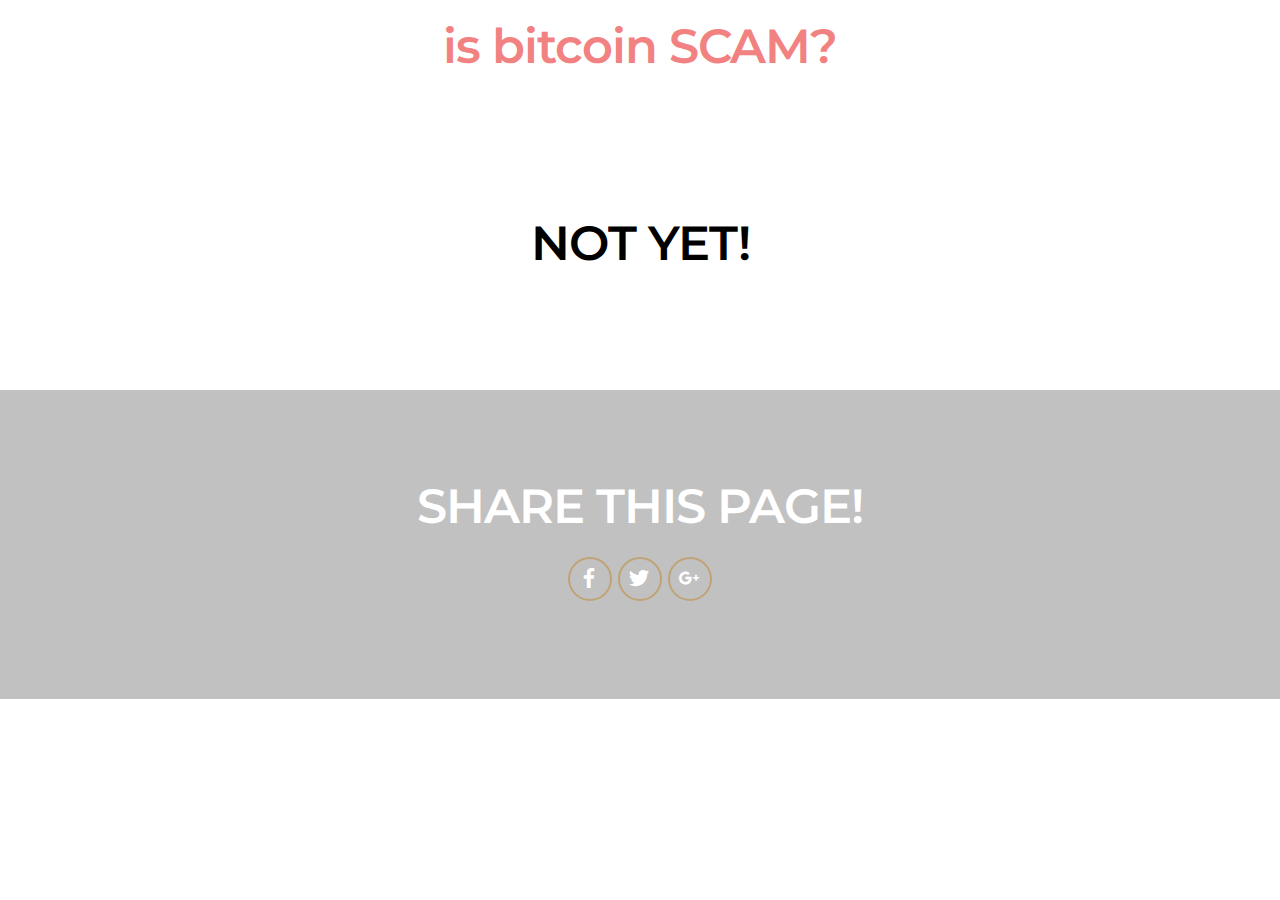
==== index.html @ 44004d4d "first commit" ====
<!DOCTYPE html>
<html>
<head>
  <!-- Site made with Mobirise Website Builder v4.4.0, https://mobirise.com -->
  <meta charset="UTF-8">
  <meta http-equiv="X-UA-Compatible" content="IE=edge">
  <meta name="generator" content="Mobirise v4.4.0, mobirise.com">
  <meta name="viewport" content="width=device-width, initial-scale=1">
  <link rel="shortcut icon" href="assets/images/logo.png" type="image/x-icon">
  <meta name="description" content="">
  <title>Home</title>
  <link rel="stylesheet" href="https://fonts.googleapis.com/css?family=Montserrat:400,700">
  <link rel="stylesheet" href="https://fonts.googleapis.com/css?family=Raleway:100,100i,200,200i,300,300i,400,400i,500,500i,600,600i,700,700i,800,800i,900,900i">
  <link rel="stylesheet" href="https://fonts.googleapis.com/css?family=Lora:400,700,400italic,700italic&subset=latin">
  <link rel="stylesheet" href="assets/bootstrap-material-design-font/css/material.css">
  <link rel="stylesheet" href="assets/tether/tether.min.css">
  <link rel="stylesheet" href="assets/bootstrap/css/bootstrap.min.css">
  <link rel="stylesheet" href="assets/animate.css/animate.min.css">
  <link rel="stylesheet" href="assets/socicon/css/styles.css">
  <link rel="stylesheet" href="assets/theme/css/style.css">
  <link rel="stylesheet" href="assets/mobirise/css/mbr-additional.css" type="text/css">
  
  
  
</head>
<body>
<section class="mbr-section mbr-section__container article" id="header3-4" data-rv-view="9" style="background-color: rgb(255, 255, 255); padding-top: 20px; padding-bottom: 20px;">
    <div class="container">
        <div class="row">
            <div class="col-xs-12">
                <h3 class="mbr-section-title display-2">is bitcoin SCAM?</h3>
                <small class="mbr-section-subtitle"></small>
            </div>
        </div>
    </div>
</section>

<section class="engine"><a href="https://mobirise.co/g">create a website</a></section><section class="mbr-section article" id="msg-box3-6" data-rv-view="13" style="background-color: rgb(255, 255, 255); padding-top: 120px; padding-bottom: 120px;">

    
    <div class="container">
        <div class="row">
            <div class="col-md-8 col-md-offset-2 text-xs-center">
                <h3 class="mbr-section-title display-2">NOT YET!</h3>
                
                
            </div>
        </div>
    </div>
    <div class='"container'>
      <script async src="//pagead2.googlesyndication.com/pagead/js/adsbygoogle.js"></script>
<!-- fad -->
<ins class="adsbygoogle"
     style="display:block"
     data-ad-client="ca-pub-2075482023543737"
     data-ad-slot="5732379155"
     data-ad-format="auto"></ins>
<script>
(adsbygoogle = window.adsbygoogle || []).push({});
</script>

    </div>
</section>

<section class="mbr-section mbr-section-md-padding" id="social-buttons3-7" data-rv-view="16" style="background-color: rgb(193, 193, 193); padding-top: 90px; padding-bottom: 90px;">
    
    <div class="container">
        <div class="row">
            <div class="col-md-8 col-md-offset-2 text-xs-center">
                <h3 class="mbr-section-title display-2">SHARE THIS PAGE!</h3>
                <div>

                  <div class="mbr-social-likes" data-counters="false">
                    <span class="btn btn-social facebook" title="Share link on Facebook">
                        <i class="socicon socicon-facebook"></i>
                    </span>
                    <span class="btn btn-social twitter" title="Share link on Twitter">
                        <i class="socicon socicon-twitter"></i>
                    </span>
                    <span class="btn btn-social plusone" title="Share link on Google+">
                        <i class="socicon socicon-googleplus"></i>
                    </span>
                    
                    
                  </div>

                </div>
            </div>
        </div>
    </div>
</section>


  <script src="assets/web/assets/jquery/jquery.min.js"></script>
  <script src="assets/tether/tether.min.js"></script>
  <script src="assets/bootstrap/js/bootstrap.min.js"></script>
  <script src="assets/smooth-scroll/smooth-scroll.js"></script>
  <script src="assets/social-likes/social-likes.js"></script>
  <script src="assets/viewport-checker/jquery.viewportchecker.js"></script>
  <script src="assets/theme/js/script.js"></script>
  
  
  <input name="animation" type="hidden">
  </body>
</html>
---- assets/bootstrap-material-design-font/css/material.css ----
@font-face {
  font-family: 'Material-Design-Icons';
  src: url('../fonts/Material-Design-Icons.eot?3ocs8m');
  src: url('../fonts/Material-Design-Icons.eot?#iefix3ocs8m') format('embedded-opentype'), url('../fonts/Material-Design-Icons.woff?3ocs8m') format('woff'), url('../fonts/Material-Design-Icons.ttf?3ocs8m') format('truetype'), url('../fonts/Material-Design-Icons.svg?3ocs8m#Material-Design-Icons') format('svg');
  font-weight: normal;
  font-style: normal;
}
[class^="mdi-"],
[class*="mdi-"] {
  speak: none;
  display: inline-block;
  font-style: normal;
  font-variant:normal;
  font-weight:normal;
  /*font-size:24px;*/
  line-height:1;
  font-family:'Material-Design-Icons' !important;
  text-rendering: auto;
  
  -webkit-font-smoothing: antialiased;
  -moz-osx-font-smoothing: grayscale;
  -webkit-transform: translate(0, 0);
      -ms-transform: translate(0, 0);
          transform: translate(0, 0);
}
[class^="mdi-"]:before,
[class*="mdi-"]:before {
  display: inline-block;
  speak: none;
  text-decoration: inherit;
}
[class^="mdi-"].pull-left,
[class*="mdi-"].pull-left {
  margin-right: .3em;
}
[class^="mdi-"].pull-right,
[class*="mdi-"].pull-right {
  margin-left: .3em;
}
[class^="mdi-"].mdi-lg:before,
[class*="mdi-"].mdi-lg:before,
[class^="mdi-"].mdi-lg:after,
[class*="mdi-"].mdi-lg:after {
  font-size: 1.33333333em;
  line-height: 0.75em;
  vertical-align: -15%;
}
[class^="mdi-"].mdi-2x:before,
[class*="mdi-"].mdi-2x:before,
[class^="mdi-"].mdi-2x:after,
[class*="mdi-"].mdi-2x:after {
  font-size: 2em;
}
[class^="mdi-"].mdi-3x:before,
[class*="mdi-"].mdi-3x:before,
[class^="mdi-"].mdi-3x:after,
[class*="mdi-"].mdi-3x:after {
  font-size: 3em;
}
[class^="mdi-"].mdi-4x:before,
[class*="mdi-"].mdi-4x:before,
[class^="mdi-"].mdi-4x:after,
[class*="mdi-"].mdi-4x:after {
  font-size: 4em;
}
[class^="mdi-"].mdi-5x:before,
[class*="mdi-"].mdi-5x:before,
[class^="mdi-"].mdi-5x:after,
[class*="mdi-"].mdi-5x:after {
  font-size: 5em;
}
[class^="mdi-device-signal-cellular-"]:after,
[class^="mdi-device-battery-"]:after,
[class^="mdi-device-battery-charging-"]:after,
[class^="mdi-device-signal-cellular-connected-no-internet-"]:after,
[class^="mdi-device-signal-wifi-"]:after,
[class^="mdi-device-signal-wifi-statusbar-not-connected"]:after,
.mdi-device-network-wifi:after {
  opacity: .3;
  position: absolute;
  left: 0;
  top: 0;
  z-index: 1;
  display: inline-block;
  speak: none;
  text-decoration: inherit;
}
[class^="mdi-device-signal-cellular-"]:after {
  content: "\e758";
}
[class^="mdi-device-battery-"]:after {
  content: "\e735";
}
[class^="mdi-device-battery-charging-"]:after {
  content: "\e733";
}
[class^="mdi-device-signal-cellular-connected-no-internet-"]:after {
  content: "\e75d";
}
[class^="mdi-device-signal-wifi-"]:after,
.mdi-device-network-wifi:after {
  content: "\e765";
}
[class^="mdi-device-signal-wifi-statusbasr-not-connected"]:after {
  content: "\e8f7";
}
.mdi-device-signal-cellular-off:after,
.mdi-device-signal-cellular-null:after,
.mdi-device-signal-cellular-no-sim:after,
.mdi-device-signal-wifi-off:after,
.mdi-device-signal-wifi-4-bar:after,
.mdi-device-signal-cellular-4-bar:after,
.mdi-device-battery-alert:after,
.mdi-device-signal-cellular-connected-no-internet-4-bar:after,
.mdi-device-battery-std:after,
.mdi-device-battery-full .mdi-device-battery-unknown:after {
  content: "";
}
.mdi-fw {
  width: 1.28571429em;
  text-align: center;
}
.mdi-ul {
  padding-left: 0;
  margin-left: 2.14285714em;
  list-style-type: none;
}
.mdi-ul > li {
  position: relative;
}
.mdi-li {
  position: absolute;
  left: -2.14285714em;
  width: 2.14285714em;
  top: 0.14285714em;
  text-align: center;
}
.mdi-li.mdi-lg {
  left: -1.85714286em;
}
.mdi-border {
  padding: .2em .25em .15em;
  border: solid 0.08em #eeeeee;
  border-radius: .1em;
}
.mdi-spin {
  -webkit-animation: mdi-spin 2s infinite linear;
  animation: mdi-spin 2s infinite linear;
  -webkit-transform-origin: 50% 50%;
  -ms-transform-origin: 50% 50%;
      transform-origin: 50% 50%;
}
.mdi-pulse {
  -webkit-animation: mdi-spin 1s steps(8) infinite;
  animation: mdi-spin 1s steps(8) infinite;
  -webkit-transform-origin: 50% 50%;
  -ms-transform-origin: 50% 50%;
      transform-origin: 50% 50%;
}
@-webkit-keyframes mdi-spin {
  0% {
    -webkit-transform: rotate(0deg);
    transform: rotate(0deg);
  }
  100% {
    -webkit-transform: rotate(359deg);
    transform: rotate(359deg);
  }
}
@keyframes mdi-spin {
  0% {
    -webkit-transform: rotate(0deg);
    transform: rotate(0deg);
  }
  100% {
    -webkit-transform: rotate(359deg);
    transform: rotate(359deg);
  }
}
.mdi-rotate-90 {
  filter: progid:DXImageTransform.Microsoft.BasicImage(rotation=1);
  -webkit-transform: rotate(90deg);
  -ms-transform: rotate(90deg);
  transform: rotate(90deg);
}
.mdi-rotate-180 {
  filter: progid:DXImageTransform.Microsoft.BasicImage(rotation=2);
  -webkit-transform: rotate(180deg);
  -ms-transform: rotate(180deg);
  transform: rotate(180deg);
}
.mdi-rotate-270 {
  filter: progid:DXImageTransform.Microsoft.BasicImage(rotation=3);
  -webkit-transform: rotate(270deg);
  -ms-transform: rotate(270deg);
  transform: rotate(270deg);
}
.mdi-flip-horizontal {
  filter: progid:DXImageTransform.Microsoft.BasicImage(rotation=0, mirror=1);
  -webkit-transform: scale(-1, 1);
  -ms-transform: scale(-1, 1);
  transform: scale(-1, 1);
}
.mdi-flip-vertical {
  filter: progid:DXImageTransform.Microsoft.BasicImage(rotation=2, mirror=1);
  -webkit-transform: scale(1, -1);
  -ms-transform: scale(1, -1);
  transform: scale(1, -1);
}
:root .mdi-rotate-90,
:root .mdi-rotate-180,
:root .mdi-rotate-270,
:root .mdi-flip-horizontal,
:root .mdi-flip-vertical {
  -webkit-filter: none;
          filter: none;
}
.mdi-stack {
  position: relative;
  display: inline-block;
  width: 2em;
  height: 2em;
  line-height: 2em;
  vertical-align: middle;
}
.mdi-stack-1x,
.mdi-stack-2x {
  position: absolute;
  left: 0;
  width: 100%;
  text-align: center;
}
.mdi-stack-1x {
  line-height: inherit;
}
.mdi-stack-2x {
  font-size: 2em;
}
.mdi-inverse {
  color: #ffffff;
}
/* Start Icons */
.mdi-action-3d-rotation:before {
  content: "\e600";
}
.mdi-action-accessibility:before {
  content: "\e601";
}
.mdi-action-account-balance-wallet:before {
  content: "\e602";
}
.mdi-action-account-balance:before {
  content: "\e603";
}
.mdi-action-account-box:before {
  content: "\e604";
}
.mdi-action-account-child:before {
  content: "\e605";
}
.mdi-action-account-circle:before {
  content: "\e606";
}
.mdi-action-add-shopping-cart:before {
  content: "\e607";
}
.mdi-action-alarm-add:before {
  content: "\e608";
}
.mdi-action-alarm-off:before {
  content: "\e609";
}
.mdi-action-alarm-on:before {
  content: "\e60a";
}
.mdi-action-alarm:before {
  content: "\e60b";
}
.mdi-action-android:before {
  content: "\e60c";
}
.mdi-action-announcement:before {
  content: "\e60d";
}
.mdi-action-aspect-ratio:before {
  content: "\e60e";
}
.mdi-action-assessment:before {
  content: "\e60f";
}
.mdi-action-assignment-ind:before {
  content: "\e610";
}
.mdi-action-assignment-late:before {
  content: "\e611";
}
.mdi-action-assignment-return:before {
  content: "\e612";
}
.mdi-action-assignment-returned:before {
  content: "\e613";
}
.mdi-action-assignment-turned-in:before {
  content: "\e614";
}
.mdi-action-assignment:before {
  content: "\e615";
}
.mdi-action-autorenew:before {
  content: "\e616";
}
.mdi-action-backup:before {
  content: "\e617";
}
.mdi-action-book:before {
  content: "\e618";
}
.mdi-action-bookmark-outline:before {
  content: "\e619";
}
.mdi-action-bookmark:before {
  content: "\e61a";
}
.mdi-action-bug-report:before {
  content: "\e61b";
}
.mdi-action-cached:before {
  content: "\e61c";
}
.mdi-action-check-circle:before {
  content: "\e61d";
}
.mdi-action-class:before {
  content: "\e61e";
}
.mdi-action-credit-card:before {
  content: "\e61f";
}
.mdi-action-dashboard:before {
  content: "\e620";
}
.mdi-action-delete:before {
  content: "\e621";
}
.mdi-action-description:before {
  content: "\e622";
}
.mdi-action-dns:before {
  content: "\e623";
}
.mdi-action-done-all:before {
  content: "\e624";
}
.mdi-action-done:before {
  content: "\e625";
}
.mdi-action-event:before {
  content: "\e626";
}
.mdi-action-exit-to-app:before {
  content: "\e627";
}
.mdi-action-explore:before {
  content: "\e628";
}
.mdi-action-extension:before {
  content: "\e629";
}
.mdi-action-face-unlock:before {
  content: "\e62a";
}
.mdi-action-favorite-outline:before {
  content: "\e62b";
}
.mdi-action-favorite:before {
  content: "\e62c";
}
.mdi-action-find-in-page:before {
  content: "\e62d";
}
.mdi-action-find-replace:before {
  content: "\e62e";
}
.mdi-action-flip-to-back:before {
  content: "\e62f";
}
.mdi-action-flip-to-front:before {
  content: "\e630";
}
.mdi-action-get-app:before {
  content: "\e631";
}
.mdi-action-grade:before {
  content: "\e632";
}
.mdi-action-group-work:before {
  content: "\e633";
}
.mdi-action-help:before {
  content: "\e634";
}
.mdi-action-highlight-remove:before {
  content: "\e635";
}
.mdi-action-history:before {
  content: "\e636";
}
.mdi-action-home:before {
  content: "\e637";
}
.mdi-action-https:before {
  content: "\e638";
}
.mdi-action-info-outline:before {
  content: "\e639";
}
.mdi-action-info:before {
  content: "\e63a";
}
.mdi-action-input:before {
  content: "\e63b";
}
.mdi-action-invert-colors:before {
  content: "\e63c";
}
.mdi-action-label-outline:before {
  content: "\e63d";
}
.mdi-action-label:before {
  content: "\e63e";
}
.mdi-action-language:before {
  content: "\e63f";
}
.mdi-action-launch:before {
  content: "\e640";
}
.mdi-action-list:before {
  content: "\e641";
}
.mdi-action-lock-open:before {
  content: "\e642";
}
.mdi-action-lock-outline:before {
  content: "\e643";
}
.mdi-action-lock:before {
  content: "\e644";
}
.mdi-action-loyalty:before {
  content: "\e645";
}
.mdi-action-markunread-mailbox:before {
  content: "\e646";
}
.mdi-action-note-add:before {
  content: "\e647";
}
.mdi-action-open-in-browser:before {
  content: "\e648";
}
.mdi-action-open-in-new:before {
  content: "\e649";
}
.mdi-action-open-with:before {
  content: "\e64a";
}
.mdi-action-pageview:before {
  content: "\e64b";
}
.mdi-action-payment:before {
  content: "\e64c";
}
.mdi-action-perm-camera-mic:before {
  content: "\e64d";
}
.mdi-action-perm-contact-cal:before {
  content: "\e64e";
}
.mdi-action-perm-data-setting:before {
  content: "\e64f";
}
.mdi-action-perm-device-info:before {
  content: "\e650";
}
.mdi-action-perm-identity:before {
  content: "\e651";
}
.mdi-action-perm-media:before {
  content: "\e652";
}
.mdi-action-perm-phone-msg:before {
  content: "\e653";
}
.mdi-action-perm-scan-wifi:before {
  content: "\e654";
}
.mdi-action-picture-in-picture:before {
  content: "\e655";
}
.mdi-action-polymer:before {
  content: "\e656";
}
.mdi-action-print:before {
  content: "\e657";
}
.mdi-action-query-builder:before {
  content: "\e658";
}
.mdi-action-question-answer:before {
  content: "\e659";
}
.mdi-action-receipt:before {
  content: "\e65a";
}
.mdi-action-redeem:before {
  content: "\e65b";
}
.mdi-action-reorder:before {
  content: "\e65c";
}
.mdi-action-report-problem:before {
  content: "\e65d";
}
.mdi-action-restore:before {
  content: "\e65e";
}
.mdi-action-room:before {
  content: "\e65f";
}
.mdi-action-schedule:before {
  content: "\e660";
}
.mdi-action-search:before {
  content: "\e661";
}
.mdi-action-settings-applications:before {
  content: "\e662";
}
.mdi-action-settings-backup-restore:before {
  content: "\e663";
}
.mdi-action-settings-bluetooth:before {
  content: "\e664";
}
.mdi-action-settings-cell:before {
  content: "\e665";
}
.mdi-action-settings-display:before {
  content: "\e666";
}
.mdi-action-settings-ethernet:before {
  content: "\e667";
}
.mdi-action-settings-input-antenna:before {
  content: "\e668";
}
.mdi-action-settings-input-component:before {
  content: "\e669";
}
.mdi-action-settings-input-composite:before {
  content: "\e66a";
}
.mdi-action-settings-input-hdmi:before {
  content: "\e66b";
}
.mdi-action-settings-input-svideo:before {
  content: "\e66c";
}
.mdi-action-settings-overscan:before {
  content: "\e66d";
}
.mdi-action-settings-phone:before {
  content: "\e66e";
}
.mdi-action-settings-power:before {
  content: "\e66f";
}
.mdi-action-settings-remote:before {
  content: "\e670";
}
.mdi-action-settings-voice:before {
  content: "\e671";
}
.mdi-action-settings:before {
  content: "\e672";
}
.mdi-action-shop-two:before {
  content: "\e673";
}
.mdi-action-shop:before {
  content: "\e674";
}
.mdi-action-shopping-basket:before {
  content: "\e675";
}
.mdi-action-shopping-cart:before {
  content: "\e676";
}
.mdi-action-speaker-notes:before {
  content: "\e677";
}
.mdi-action-spellcheck:before {
  content: "\e678";
}
.mdi-action-star-rate:before {
  content: "\e679";
}
.mdi-action-stars:before {
  content: "\e67a";
}
.mdi-action-store:before {
  content: "\e67b";
}
.mdi-action-subject:before {
  content: "\e67c";
}
.mdi-action-supervisor-account:before {
  content: "\e67d";
}
.mdi-action-swap-horiz:before {
  content: "\e67e";
}
.mdi-action-swap-vert-circle:before {
  content: "\e67f";
}
.mdi-action-swap-vert:before {
  content: "\e680";
}
.mdi-action-system-update-tv:before {
  content: "\e681";
}
.mdi-action-tab-unselected:before {
  content: "\e682";
}
.mdi-action-tab:before {
  content: "\e683";
}
.mdi-action-theaters:before {
  content: "\e684";
}
.mdi-action-thumb-down:before {
  content: "\e685";
}
.mdi-action-thumb-up:before {
  content: "\e686";
}
.mdi-action-thumbs-up-down:before {
  content: "\e687";
}
.mdi-action-toc:before {
  content: "\e688";
}
.mdi-action-today:before {
  content: "\e689";
}
.mdi-action-track-changes:before {
  content: "\e68a";
}
.mdi-action-translate:before {
  content: "\e68b";
}
.mdi-action-trending-down:before {
  content: "\e68c";
}
.mdi-action-trending-neutral:before {
  content: "\e68d";
}
.mdi-action-trending-up:before {
  content: "\e68e";
}
.mdi-action-turned-in-not:before {
  content: "\e68f";
}
.mdi-action-turned-in:before {
  content: "\e690";
}
.mdi-action-verified-user:before {
  content: "\e691";
}
.mdi-action-view-agenda:before {
  content: "\e692";
}
.mdi-action-view-array:before {
  content: "\e693";
}
.mdi-action-view-carousel:before {
  content: "\e694";
}
.mdi-action-view-column:before {
  content: "\e695";
}
.mdi-action-view-day:before {
  content: "\e696";
}
.mdi-action-view-headline:before {
  content: "\e697";
}
.mdi-action-view-list:before {
  content: "\e698";
}
.mdi-action-view-module:before {
  content: "\e699";
}
.mdi-action-view-quilt:before {
  content: "\e69a";
}
.mdi-action-view-stream:before {
  content: "\e69b";
}
.mdi-action-view-week:before {
  content: "\e69c";
}
.mdi-action-visibility-off:before {
  content: "\e69d";
}
.mdi-action-visibility:before {
  content: "\e69e";
}
.mdi-action-wallet-giftcard:before {
  content: "\e69f";
}
.mdi-action-wallet-membership:before {
  content: "\e6a0";
}
.mdi-action-wallet-travel:before {
  content: "\e6a1";
}
.mdi-action-work:before {
  content: "\e6a2";
}
.mdi-alert-error:before {
  content: "\e6a3";
}
.mdi-alert-warning:before {
  content: "\e6a4";
}
.mdi-av-album:before {
  content: "\e6a5";
}
.mdi-av-closed-caption:before {
  content: "\e6a6";
}
.mdi-av-equalizer:before {
  content: "\e6a7";
}
.mdi-av-explicit:before {
  content: "\e6a8";
}
.mdi-av-fast-forward:before {
  content: "\e6a9";
}
.mdi-av-fast-rewind:before {
  content: "\e6aa";
}
.mdi-av-games:before {
  content: "\e6ab";
}
.mdi-av-hearing:before {
  content: "\e6ac";
}
.mdi-av-high-quality:before {
  content: "\e6ad";
}
.mdi-av-loop:before {
  content: "\e6ae";
}
.mdi-av-mic-none:before {
  content: "\e6af";
}
.mdi-av-mic-off:before {
  content: "\e6b0";
}
.mdi-av-mic:before {
  content: "\e6b1";
}
.mdi-av-movie:before {
  content: "\e6b2";
}
.mdi-av-my-library-add:before {
  content: "\e6b3";
}
.mdi-av-my-library-books:before {
  content: "\e6b4";
}
.mdi-av-my-library-music:before {
  content: "\e6b5";
}
.mdi-av-new-releases:before {
  content: "\e6b6";
}
.mdi-av-not-interested:before {
  content: "\e6b7";
}
.mdi-av-pause-circle-fill:before {
  content: "\e6b8";
}
.mdi-av-pause-circle-outline:before {
  content: "\e6b9";
}
.mdi-av-pause:before {
  content: "\e6ba";
}
.mdi-av-play-arrow:before {
  content: "\e6bb";
}
.mdi-av-play-circle-fill:before {
  content: "\e6bc";
}
.mdi-av-play-circle-outline:before {
  content: "\e6bd";
}
.mdi-av-play-shopping-bag:before {
  content: "\e6be";
}
.mdi-av-playlist-add:before {
  content: "\e6bf";
}
.mdi-av-queue-music:before {
  content: "\e6c0";
}
.mdi-av-queue:before {
  content: "\e6c1";
}
.mdi-av-radio:before {
  content: "\e6c2";
}
.mdi-av-recent-actors:before {
  content: "\e6c3";
}
.mdi-av-repeat-one:before {
  content: "\e6c4";
}
.mdi-av-repeat:before {
  content: "\e6c5";
}
.mdi-av-replay:before {
  content: "\e6c6";
}
.mdi-av-shuffle:before {
  content: "\e6c7";
}
.mdi-av-skip-next:before {
  content: "\e6c8";
}
.mdi-av-skip-previous:before {
  content: "\e6c9";
}
.mdi-av-snooze:before {
  content: "\e6ca";
}
.mdi-av-stop:before {
  content: "\e6cb";
}
.mdi-av-subtitles:before {
  content: "\e6cc";
}
.mdi-av-surround-sound:before {
  content: "\e6cd";
}
.mdi-av-timer:before {
  content: "\e6ce";
}
.mdi-av-video-collection:before {
  content: "\e6cf";
}
.mdi-av-videocam-off:before {
  content: "\e6d0";
}
.mdi-av-videocam:before {
  content: "\e6d1";
}
.mdi-av-volume-down:before {
  content: "\e6d2";
}
.mdi-av-volume-mute:before {
  content: "\e6d3";
}
.mdi-av-volume-off:before {
  content: "\e6d4";
}
.mdi-av-volume-up:before {
  content: "\e6d5";
}
.mdi-av-web:before {
  content: "\e6d6";
}
.mdi-communication-business:before {
  content: "\e6d7";
}
.mdi-communication-call-end:before {
  content: "\e6d8";
}
.mdi-communication-call-made:before {
  content: "\e6d9";
}
.mdi-communication-call-merge:before {
  content: "\e6da";
}
.mdi-communication-call-missed:before {
  content: "\e6db";
}
.mdi-communication-call-received:before {
  content: "\e6dc";
}
.mdi-communication-call-split:before {
  content: "\e6dd";
}
.mdi-communication-call:before {
  content: "\e6de";
}
.mdi-communication-chat:before {
  content: "\e6df";
}
.mdi-communication-clear-all:before {
  content: "\e6e0";
}
.mdi-communication-comment:before {
  content: "\e6e1";
}
.mdi-communication-contacts:before {
  content: "\e6e2";
}
.mdi-communication-dialer-sip:before {
  content: "\e6e3";
}
.mdi-communication-dialpad:before {
  content: "\e6e4";
}
.mdi-communication-dnd-on:before {
  content: "\e6e5";
}
.mdi-communication-email:before {
  content: "\e6e6";
}
.mdi-communication-forum:before {
  content: "\e6e7";
}
.mdi-communication-import-export:before {
  content: "\e6e8";
}
.mdi-communication-invert-colors-off:before {
  content: "\e6e9";
}
.mdi-communication-invert-colors-on:before {
  content: "\e6ea";
}
.mdi-communication-live-help:before {
  content: "\e6eb";
}
.mdi-communication-location-off:before {
  content: "\e6ec";
}
.mdi-communication-location-on:before {
  content: "\e6ed";
}
.mdi-communication-message:before {
  content: "\e6ee";
}
.mdi-communication-messenger:before {
  content: "\e6ef";
}
.mdi-communication-no-sim:before {
  content: "\e6f0";
}
.mdi-communication-phone:before {
  content: "\e6f1";
}
.mdi-communication-portable-wifi-off:before {
  content: "\e6f2";
}
.mdi-communication-quick-contacts-dialer:before {
  content: "\e6f3";
}
.mdi-communication-quick-contacts-mail:before {
  content: "\e6f4";
}
.mdi-communication-ring-volume:before {
  content: "\e6f5";
}
.mdi-communication-stay-current-landscape:before {
  content: "\e6f6";
}
.mdi-communication-stay-current-portrait:before {
  content: "\e6f7";
}
.mdi-communication-stay-primary-landscape:before {
  content: "\e6f8";
}
.mdi-communication-stay-primary-portrait:before {
  content: "\e6f9";
}
.mdi-communication-swap-calls:before {
  content: "\e6fa";
}
.mdi-communication-textsms:before {
  content: "\e6fb";
}
.mdi-communication-voicemail:before {
  content: "\e6fc";
}
.mdi-communication-vpn-key:before {
  content: "\e6fd";
}
.mdi-content-add-box:before {
  content: "\e6fe";
}
.mdi-content-add-circle-outline:before {
  content: "\e6ff";
}
.mdi-content-add-circle:before {
  content: "\e700";
}
.mdi-content-add:before {
  content: "\e701";
}
.mdi-content-archive:before {
  content: "\e702";
}
.mdi-content-backspace:before {
  content: "\e703";
}
.mdi-content-block:before {
  content: "\e704";
}
.mdi-content-clear:before {
  content: "\e705";
}
.mdi-content-content-copy:before {
  content: "\e706";
}
.mdi-content-content-cut:before {
  content: "\e707";
}
.mdi-content-content-paste:before {
  content: "\e708";
}
.mdi-content-create:before {
  content: "\e709";
}
.mdi-content-drafts:before {
  content: "\e70a";
}
.mdi-content-filter-list:before {
  content: "\e70b";
}
.mdi-content-flag:before {
  content: "\e70c";
}
.mdi-content-forward:before {
  content: "\e70d";
}
.mdi-content-gesture:before {
  content: "\e70e";
}
.mdi-content-inbox:before {
  content: "\e70f";
}
.mdi-content-link:before {
  content: "\e710";
}
.mdi-content-mail:before {
  content: "\e711";
}
.mdi-content-markunread:before {
  content: "\e712";
}
.mdi-content-redo:before {
  content: "\e713";
}
.mdi-content-remove-circle-outline:before {
  content: "\e714";
}
.mdi-content-remove-circle:before {
  content: "\e715";
}
.mdi-content-remove:before {
  content: "\e716";
}
.mdi-content-reply-all:before {
  content: "\e717";
}
.mdi-content-reply:before {
  content: "\e718";
}
.mdi-content-report:before {
  content: "\e719";
}
.mdi-content-save:before {
  content: "\e71a";
}
.mdi-content-select-all:before {
  content: "\e71b";
}
.mdi-content-send:before {
  content: "\e71c";
}
.mdi-content-sort:before {
  content: "\e71d";
}
.mdi-content-text-format:before {
  content: "\e71e";
}
.mdi-content-undo:before {
  content: "\e71f";
}
.mdi-editor-attach-file:before {
  content: "\e776";
}
.mdi-editor-attach-money:before {
  content: "\e777";
}
.mdi-editor-border-all:before {
  content: "\e778";
}
.mdi-editor-border-bottom:before {
  content: "\e779";
}
.mdi-editor-border-clear:before {
  content: "\e77a";
}
.mdi-editor-border-color:before {
  content: "\e77b";
}
.mdi-editor-border-horizontal:before {
  content: "\e77c";
}
.mdi-editor-border-inner:before {
  content: "\e77d";
}
.mdi-editor-border-left:before {
  content: "\e77e";
}
.mdi-editor-border-outer:before {
  content: "\e77f";
}
.mdi-editor-border-right:before {
  content: "\e780";
}
.mdi-editor-border-style:before {
  content: "\e781";
}
.mdi-editor-border-top:before {
  content: "\e782";
}
.mdi-editor-border-vertical:before {
  content: "\e783";
}
.mdi-editor-format-align-center:before {
  content: "\e784";
}
.mdi-editor-format-align-justify:before {
  content: "\e785";
}
.mdi-editor-format-align-left:before {
  content: "\e786";
}
.mdi-editor-format-align-right:before {
  content: "\e787";
}
.mdi-editor-format-bold:before {
  content: "\e788";
}
.mdi-editor-format-clear:before {
  content: "\e789";
}
.mdi-editor-format-color-fill:before {
  content: "\e78a";
}
.mdi-editor-format-color-reset:before {
  content: "\e78b";
}
.mdi-editor-format-color-text:before {
  content: "\e78c";
}
.mdi-editor-format-indent-decrease:before {
  content: "\e78d";
}
.mdi-editor-format-indent-increase:before {
  content: "\e78e";
}
.mdi-editor-format-italic:before {
  content: "\e78f";
}
.mdi-editor-format-line-spacing:before {
  content: "\e790";
}
.mdi-editor-format-list-bulleted:before {
  content: "\e791";
}
.mdi-editor-format-list-numbered:before {
  content: "\e792";
}
.mdi-editor-format-paint:before {
  content: "\e793";
}
.mdi-editor-format-quote:before {
  content: "\e794";
}
.mdi-editor-format-size:before {
  content: "\e795";
}
.mdi-editor-format-strikethrough:before {
  content: "\e796";
}
.mdi-editor-format-textdirection-l-to-r:before {
  content: "\e797";
}
.mdi-editor-format-textdirection-r-to-l:before {
  content: "\e798";
}
.mdi-editor-format-underline:before {
  content: "\e799";
}
.mdi-editor-functions:before {
  content: "\e79a";
}
.mdi-editor-insert-chart:before {
  content: "\e79b";
}
.mdi-editor-insert-comment:before {
  content: "\e79c";
}
.mdi-editor-insert-drive-file:before {
  content: "\e79d";
}
.mdi-editor-insert-emoticon:before {
  content: "\e79e";
}
.mdi-editor-insert-invitation:before {
  content: "\e79f";
}
.mdi-editor-insert-link:before {
  content: "\e7a0";
}
.mdi-editor-insert-photo:before {
  content: "\e7a1";
}
.mdi-editor-merge-type:before {
  content: "\e7a2";
}
.mdi-editor-mode-comment:before {
  content: "\e7a3";
}
.mdi-editor-mode-edit:before {
  content: "\e7a4";
}
.mdi-editor-publish:before {
  content: "\e7a5";
}
.mdi-editor-vertical-align-bottom:before {
  content: "\e7a6";
}
.mdi-editor-vertical-align-center:before {
  content: "\e7a7";
}
.mdi-editor-vertical-align-top:before {
  content: "\e7a8";
}
.mdi-editor-wrap-text:before {
  content: "\e7a9";
}
.mdi-file-attachment:before {
  content: "\e7aa";
}
.mdi-file-cloud-circle:before {
  content: "\e7ab";
}
.mdi-file-cloud-done:before {
  content: "\e7ac";
}
.mdi-file-cloud-download:before {
  content: "\e7ad";
}
.mdi-file-cloud-off:before {
  content: "\e7ae";
}
.mdi-file-cloud-queue:before {
  content: "\e7af";
}
.mdi-file-cloud-upload:before {
  content: "\e7b0";
}
.mdi-file-cloud:before {
  content: "\e7b1";
}
.mdi-file-file-download:before {
  content: "\e7b2";
}
.mdi-file-file-upload:before {
  content: "\e7b3";
}
.mdi-file-folder-open:before {
  content: "\e7b4";
}
.mdi-file-folder-shared:before {
  content: "\e7b5";
}
.mdi-file-folder:before {
  content: "\e7b6";
}
.mdi-device-access-alarm:before {
  content: "\e720";
}
.mdi-device-access-alarms:before {
  content: "\e721";
}
.mdi-device-access-time:before {
  content: "\e722";
}
.mdi-device-add-alarm:before {
  content: "\e723";
}
.mdi-device-airplanemode-off:before {
  content: "\e724";
}
.mdi-device-airplanemode-on:before {
  content: "\e725";
}
.mdi-device-battery-20:before {
  content: "\e726";
}
.mdi-device-battery-30:before {
  content: "\e727";
}
.mdi-device-battery-50:before {
  content: "\e728";
}
.mdi-device-battery-60:before {
  content: "\e729";
}
.mdi-device-battery-80:before {
  content: "\e72a";
}
.mdi-device-battery-90:before {
  content: "\e72b";
}
.mdi-device-battery-alert:before {
  content: "\e72c";
}
.mdi-device-battery-charging-20:before {
  content: "\e72d";
}
.mdi-device-battery-charging-30:before {
  content: "\e72e";
}
.mdi-device-battery-charging-50:before {
  content: "\e72f";
}
.mdi-device-battery-charging-60:before {
  content: "\e730";
}
.mdi-device-battery-charging-80:before {
  content: "\e731";
}
.mdi-device-battery-charging-90:before {
  content: "\e732";
}
.mdi-device-battery-charging-full:before {
  content: "\e733";
}
.mdi-device-battery-full:before {
  content: "\e734";
}
.mdi-device-battery-std:before {
  content: "\e735";
}
.mdi-device-battery-unknown:before {
  content: "\e736";
}
.mdi-device-bluetooth-connected:before {
  content: "\e737";
}
.mdi-device-bluetooth-disabled:before {
  content: "\e738";
}
.mdi-device-bluetooth-searching:before {
  content: "\e739";
}
.mdi-device-bluetooth:before {
  content: "\e73a";
}
.mdi-device-brightness-auto:before {
  content: "\e73b";
}
.mdi-device-brightness-high:before {
  content: "\e73c";
}
.mdi-device-brightness-low:before {
  content: "\e73d";
}
.mdi-device-brightness-medium:before {
  content: "\e73e";
}
.mdi-device-data-usage:before {
  content: "\e73f";
}
.mdi-device-developer-mode:before {
  content: "\e740";
}
.mdi-device-devices:before {
  content: "\e741";
}
.mdi-device-dvr:before {
  content: "\e742";
}
.mdi-device-gps-fixed:before {
  content: "\e743";
}
.mdi-device-gps-not-fixed:before {
  content: "\e744";
}
.mdi-device-gps-off:before {
  content: "\e745";
}
.mdi-device-location-disabled:before {
  content: "\e746";
}
.mdi-device-location-searching:before {
  content: "\e747";
}
.mdi-device-multitrack-audio:before {
  content: "\e748";
}
.mdi-device-network-cell:before {
  content: "\e749";
}
.mdi-device-network-wifi:before {
  content: "\e74a";
}
.mdi-device-nfc:before {
  content: "\e74b";
}
.mdi-device-now-wallpaper:before {
  content: "\e74c";
}
.mdi-device-now-widgets:before {
  content: "\e74d";
}
.mdi-device-screen-lock-landscape:before {
  content: "\e74e";
}
.mdi-device-screen-lock-portrait:before {
  content: "\e74f";
}
.mdi-device-screen-lock-rotation:before {
  content: "\e750";
}
.mdi-device-screen-rotation:before {
  content: "\e751";
}
.mdi-device-sd-storage:before {
  content: "\e752";
}
.mdi-device-settings-system-daydream:before {
  content: "\e753";
}
.mdi-device-signal-cellular-0-bar:before {
  content: "\e754";
}
.mdi-device-signal-cellular-1-bar:before {
  content: "\e755";
}
.mdi-device-signal-cellular-2-bar:before {
  content: "\e756";
}
.mdi-device-signal-cellular-3-bar:before {
  content: "\e757";
}
.mdi-device-signal-cellular-4-bar:before {
  content: "\e758";
}
.mdi-signal-wifi-statusbar-connected-no-internet-after:before {
  content: "\e8f6";
}
.mdi-device-signal-cellular-connected-no-internet-0-bar:before {
  content: "\e759";
}
.mdi-device-signal-cellular-connected-no-internet-1-bar:before {
  content: "\e75a";
}
.mdi-device-signal-cellular-connected-no-internet-2-bar:before {
  content: "\e75b";
}
.mdi-device-signal-cellular-connected-no-internet-3-bar:before {
  content: "\e75c";
}
.mdi-device-signal-cellular-connected-no-internet-4-bar:before {
  content: "\e75d";
}
.mdi-device-signal-cellular-no-sim:before {
  content: "\e75e";
}
.mdi-device-signal-cellular-null:before {
  content: "\e75f";
}
.mdi-device-signal-cellular-off:before {
  content: "\e760";
}
.mdi-device-signal-wifi-0-bar:before {
  content: "\e761";
}
.mdi-device-signal-wifi-1-bar:before {
  content: "\e762";
}
.mdi-device-signal-wifi-2-bar:before {
  content: "\e763";
}
.mdi-device-signal-wifi-3-bar:before {
  content: "\e764";
}
.mdi-device-signal-wifi-4-bar:before {
  content: "\e765";
}
.mdi-device-signal-wifi-off:before {
  content: "\e766";
}
.mdi-device-signal-wifi-statusbar-1-bar:before {
  content: "\e767";
}
.mdi-device-signal-wifi-statusbar-2-bar:before {
  content: "\e768";
}
.mdi-device-signal-wifi-statusbar-3-bar:before {
  content: "\e769";
}
.mdi-device-signal-wifi-statusbar-4-bar:before {
  content: "\e76a";
}
.mdi-device-signal-wifi-statusbar-connected-no-internet-:before {
  content: "\e76b";
}
.mdi-device-signal-wifi-statusbar-connected-no-internet:before {
  content: "\e76f";
}
.mdi-device-signal-wifi-statusbar-connected-no-internet-2:before {
  content: "\e76c";
}
.mdi-device-signal-wifi-statusbar-connected-no-internet-3:before {
  content: "\e76d";
}
.mdi-device-signal-wifi-statusbar-connected-no-internet-4:before {
  content: "\e76e";
}
.mdi-signal-wifi-statusbar-not-connected-after:before {
  content: "\e8f7";
}
.mdi-device-signal-wifi-statusbar-not-connected:before {
  content: "\e770";
}
.mdi-device-signal-wifi-statusbar-null:before {
  content: "\e771";
}
.mdi-device-storage:before {
  content: "\e772";
}
.mdi-device-usb:before {
  content: "\e773";
}
.mdi-device-wifi-lock:before {
  content: "\e774";
}
.mdi-device-wifi-tethering:before {
  content: "\e775";
}
.mdi-hardware-cast-connected:before {
  content: "\e7b7";
}
.mdi-hardware-cast:before {
  content: "\e7b8";
}
.mdi-hardware-computer:before {
  content: "\e7b9";
}
.mdi-hardware-desktop-mac:before {
  content: "\e7ba";
}
.mdi-hardware-desktop-windows:before {
  content: "\e7bb";
}
.mdi-hardware-dock:before {
  content: "\e7bc";
}
.mdi-hardware-gamepad:before {
  content: "\e7bd";
}
.mdi-hardware-headset-mic:before {
  content: "\e7be";
}
.mdi-hardware-headset:before {
  content: "\e7bf";
}
.mdi-hardware-keyboard-alt:before {
  content: "\e7c0";
}
.mdi-hardware-keyboard-arrow-down:before {
  content: "\e7c1";
}
.mdi-hardware-keyboard-arrow-left:before {
  content: "\e7c2";
}
.mdi-hardware-keyboard-arrow-right:before {
  content: "\e7c3";
}
.mdi-hardware-keyboard-arrow-up:before {
  content: "\e7c4";
}
.mdi-hardware-keyboard-backspace:before {
  content: "\e7c5";
}
.mdi-hardware-keyboard-capslock:before {
  content: "\e7c6";
}
.mdi-hardware-keyboard-control:before {
  content: "\e7c7";
}
.mdi-hardware-keyboard-hide:before {
  content: "\e7c8";
}
.mdi-hardware-keyboard-return:before {
  content: "\e7c9";
}
.mdi-hardware-keyboard-tab:before {
  content: "\e7ca";
}
.mdi-hardware-keyboard-voice:before {
  content: "\e7cb";
}
.mdi-hardware-keyboard:before {
  content: "\e7cc";
}
.mdi-hardware-laptop-chromebook:before {
  content: "\e7cd";
}
.mdi-hardware-laptop-mac:before {
  content: "\e7ce";
}
.mdi-hardware-laptop-windows:before {
  content: "\e7cf";
}
.mdi-hardware-laptop:before {
  content: "\e7d0";
}
.mdi-hardware-memory:before {
  content: "\e7d1";
}
.mdi-hardware-mouse:before {
  content: "\e7d2";
}
.mdi-hardware-phone-android:before {
  content: "\e7d3";
}
.mdi-hardware-phone-iphone:before {
  content: "\e7d4";
}
.mdi-hardware-phonelink-off:before {
  content: "\e7d5";
}
.mdi-hardware-phonelink:before {
  content: "\e7d6";
}
.mdi-hardware-security:before {
  content: "\e7d7";
}
.mdi-hardware-sim-card:before {
  content: "\e7d8";
}
.mdi-hardware-smartphone:before {
  content: "\e7d9";
}
.mdi-hardware-speaker:before {
  content: "\e7da";
}
.mdi-hardware-tablet-android:before {
  content: "\e7db";
}
.mdi-hardware-tablet-mac:before {
  content: "\e7dc";
}
.mdi-hardware-tablet:before {
  content: "\e7dd";
}
.mdi-hardware-tv:before {
  content: "\e7de";
}
.mdi-hardware-watch:before {
  content: "\e7df";
}
.mdi-image-add-to-photos:before {
  content: "\e7e0";
}
.mdi-image-adjust:before {
  content: "\e7e1";
}
.mdi-image-assistant-photo:before {
  content: "\e7e2";
}
.mdi-image-audiotrack:before {
  content: "\e7e3";
}
.mdi-image-blur-circular:before {
  content: "\e7e4";
}
.mdi-image-blur-linear:before {
  content: "\e7e5";
}
.mdi-image-blur-off:before {
  content: "\e7e6";
}
.mdi-image-blur-on:before {
  content: "\e7e7";
}
.mdi-image-brightness-1:before {
  content: "\e7e8";
}
.mdi-image-brightness-2:before {
  content: "\e7e9";
}
.mdi-image-brightness-3:before {
  content: "\e7ea";
}
.mdi-image-brightness-4:before {
  content: "\e7eb";
}
.mdi-image-brightness-5:before {
  content: "\e7ec";
}
.mdi-image-brightness-6:before {
  content: "\e7ed";
}
.mdi-image-brightness-7:before {
  content: "\e7ee";
}
.mdi-image-brush:before {
  content: "\e7ef";
}
.mdi-image-camera-alt:before {
  content: "\e7f0";
}
.mdi-image-camera-front:before {
  content: "\e7f1";
}
.mdi-image-camera-rear:before {
  content: "\e7f2";
}
.mdi-image-camera-roll:before {
  content: "\e7f3";
}
.mdi-image-camera:before {
  content: "\e7f4";
}
.mdi-image-center-focus-strong:before {
  content: "\e7f5";
}
.mdi-image-center-focus-weak:before {
  content: "\e7f6";
}
.mdi-image-collections:before {
  content: "\e7f7";
}
.mdi-image-color-lens:before {
  content: "\e7f8";
}
.mdi-image-colorize:before {
  content: "\e7f9";
}
.mdi-image-compare:before {
  content: "\e7fa";
}
.mdi-image-control-point-duplicate:before {
  content: "\e7fb";
}
.mdi-image-control-point:before {
  content: "\e7fc";
}
.mdi-image-crop-3-2:before {
  content: "\e7fd";
}
.mdi-image-crop-5-4:before {
  content: "\e7fe";
}
.mdi-image-crop-7-5:before {
  content: "\e7ff";
}
.mdi-image-crop-16-9:before {
  content: "\e800";
}
.mdi-image-crop-din:before {
  content: "\e801";
}
.mdi-image-crop-free:before {
  content: "\e802";
}
.mdi-image-crop-landscape:before {
  content: "\e803";
}
.mdi-image-crop-original:before {
  content: "\e804";
}
.mdi-image-crop-portrait:before {
  content: "\e805";
}
.mdi-image-crop-square:before {
  content: "\e806";
}
.mdi-image-crop:before {
  content: "\e807";
}
.mdi-image-dehaze:before {
  content: "\e808";
}
.mdi-image-details:before {
  content: "\e809";
}
.mdi-image-edit:before {
  content: "\e80a";
}
.mdi-image-exposure-minus-1:before {
  content: "\e80b";
}
.mdi-image-exposure-minus-2:before {
  content: "\e80c";
}
.mdi-image-exposure-plus-1:before {
  content: "\e80d";
}
.mdi-image-exposure-plus-2:before {
  content: "\e80e";
}
.mdi-image-exposure-zero:before {
  content: "\e80f";
}
.mdi-image-exposure:before {
  content: "\e810";
}
.mdi-image-filter-1:before {
  content: "\e811";
}
.mdi-image-filter-2:before {
  content: "\e812";
}
.mdi-image-filter-3:before {
  content: "\e813";
}
.mdi-image-filter-4:before {
  content: "\e814";
}
.mdi-image-filter-5:before {
  content: "\e815";
}
.mdi-image-filter-6:before {
  content: "\e816";
}
.mdi-image-filter-7:before {
  content: "\e817";
}
.mdi-image-filter-8:before {
  content: "\e818";
}
.mdi-image-filter-9-plus:before {
  content: "\e819";
}
.mdi-image-filter-9:before {
  content: "\e81a";
}
.mdi-image-filter-b-and-w:before {
  content: "\e81b";
}
.mdi-image-filter-center-focus:before {
  content: "\e81c";
}
.mdi-image-filter-drama:before {
  content: "\e81d";
}
.mdi-image-filter-frames:before {
  content: "\e81e";
}
.mdi-image-filter-hdr:before {
  content: "\e81f";
}
.mdi-image-filter-none:before {
  content: "\e820";
}
.mdi-image-filter-tilt-shift:before {
  content: "\e821";
}
.mdi-image-filter-vintage:before {
  content: "\e822";
}
.mdi-image-filter:before {
  content: "\e823";
}
.mdi-image-flare:before {
  content: "\e824";
}
.mdi-image-flash-auto:before {
  content: "\e825";
}
.mdi-image-flash-off:before {
  content: "\e826";
}
.mdi-image-flash-on:before {
  content: "\e827";
}
.mdi-image-flip:before {
  content: "\e828";
}
.mdi-image-gradient:before {
  content: "\e829";
}
.mdi-image-grain:before {
  content: "\e82a";
}
.mdi-image-grid-off:before {
  content: "\e82b";
}
.mdi-image-grid-on:before {
  content: "\e82c";
}
.mdi-image-hdr-off:before {
  content: "\e82d";
}
.mdi-image-hdr-on:before {
  content: "\e82e";
}
.mdi-image-hdr-strong:before {
  content: "\e82f";
}
.mdi-image-hdr-weak:before {
  content: "\e830";
}
.mdi-image-healing:before {
  content: "\e831";
}
.mdi-image-image-aspect-ratio:before {
  content: "\e832";
}
.mdi-image-image:before {
  content: "\e833";
}
.mdi-image-iso:before {
  content: "\e834";
}
.mdi-image-landscape:before {
  content: "\e835";
}
.mdi-image-leak-add:before {
  content: "\e836";
}
.mdi-image-leak-remove:before {
  content: "\e837";
}
.mdi-image-lens:before {
  content: "\e838";
}
.mdi-image-looks-3:before {
  content: "\e839";
}
.mdi-image-looks-4:before {
  content: "\e83a";
}
.mdi-image-looks-5:before {
  content: "\e83b";
}
.mdi-image-looks-6:before {
  content: "\e83c";
}
.mdi-image-looks-one:before {
  content: "\e83d";
}
.mdi-image-looks-two:before {
  content: "\e83e";
}
.mdi-image-looks:before {
  content: "\e83f";
}
.mdi-image-loupe:before {
  content: "\e840";
}
.mdi-image-movie-creation:before {
  content: "\e841";
}
.mdi-image-nature-people:before {
  content: "\e842";
}
.mdi-image-nature:before {
  content: "\e843";
}
.mdi-image-navigate-before:before {
  content: "\e844";
}
.mdi-image-navigate-next:before {
  content: "\e845";
}
.mdi-image-palette:before {
  content: "\e846";
}
.mdi-image-panorama-fisheye:before {
  content: "\e847";
}
.mdi-image-panorama-horizontal:before {
  content: "\e848";
}
.mdi-image-panorama-vertical:before {
  content: "\e849";
}
.mdi-image-panorama-wide-angle:before {
  content: "\e84a";
}
.mdi-image-panorama:before {
  content: "\e84b";
}
.mdi-image-photo-album:before {
  content: "\e84c";
}
.mdi-image-photo-camera:before {
  content: "\e84d";
}
.mdi-image-photo-library:before {
  content: "\e84e";
}
.mdi-image-photo:before {
  content: "\e84f";
}
.mdi-image-portrait:before {
  content: "\e850";
}
.mdi-image-remove-red-eye:before {
  content: "\e851";
}
.mdi-image-rotate-left:before {
  content: "\e852";
}
.mdi-image-rotate-right:before {
  content: "\e853";
}
.mdi-image-slideshow:before {
  content: "\e854";
}
.mdi-image-straighten:before {
  content: "\e855";
}
.mdi-image-style:before {
  content: "\e856";
}
.mdi-image-switch-camera:before {
  content: "\e857";
}
.mdi-image-switch-video:before {
  content: "\e858";
}
.mdi-image-tag-faces:before {
  content: "\e859";
}
.mdi-image-texture:before {
  content: "\e85a";
}
.mdi-image-timelapse:before {
  content: "\e85b";
}
.mdi-image-timer-3:before {
  content: "\e85c";
}
.mdi-image-timer-10:before {
  content: "\e85d";
}
.mdi-image-timer-auto:before {
  content: "\e85e";
}
.mdi-image-timer-off:before {
  content: "\e85f";
}
.mdi-image-timer:before {
  content: "\e860";
}
.mdi-image-tonality:before {
  content: "\e861";
}
.mdi-image-transform:before {
  content: "\e862";
}
.mdi-image-tune:before {
  content: "\e863";
}
.mdi-image-wb-auto:before {
  content: "\e864";
}
.mdi-image-wb-cloudy:before {
  content: "\e865";
}
.mdi-image-wb-incandescent:before {
  content: "\e866";
}
.mdi-image-wb-irradescent:before {
  content: "\e867";
}
.mdi-image-wb-sunny:before {
  content: "\e868";
}
.mdi-maps-beenhere:before {
  content: "\e869";
}
.mdi-maps-directions-bike:before {
  content: "\e86a";
}
.mdi-maps-directions-bus:before {
  content: "\e86b";
}
.mdi-maps-directions-car:before {
  content: "\e86c";
}
.mdi-maps-directions-ferry:before {
  content: "\e86d";
}
.mdi-maps-directions-subway:before {
  content: "\e86e";
}
.mdi-maps-directions-train:before {
  content: "\e86f";
}
.mdi-maps-directions-transit:before {
  content: "\e870";
}
.mdi-maps-directions-walk:before {
  content: "\e871";
}
.mdi-maps-directions:before {
  content: "\e872";
}
.mdi-maps-flight:before {
  content: "\e873";
}
.mdi-maps-hotel:before {
  content: "\e874";
}
.mdi-maps-layers-clear:before {
  content: "\e875";
}
.mdi-maps-layers:before {
  content: "\e876";
}
.mdi-maps-local-airport:before {
  content: "\e877";
}
.mdi-maps-local-atm:before {
  content: "\e878";
}
.mdi-maps-local-attraction:before {
  content: "\e879";
}
.mdi-maps-local-bar:before {
  content: "\e87a";
}
.mdi-maps-local-cafe:before {
  content: "\e87b";
}
.mdi-maps-local-car-wash:before {
  content: "\e87c";
}
.mdi-maps-local-convenience-store:before {
  content: "\e87d";
}
.mdi-maps-local-drink:before {
  content: "\e87e";
}
.mdi-maps-local-florist:before {
  content: "\e87f";
}
.mdi-maps-local-gas-station:before {
  content: "\e880";
}
.mdi-maps-local-grocery-store:before {
  content: "\e881";
}
.mdi-maps-local-hospital:before {
  content: "\e882";
}
.mdi-maps-local-hotel:before {
  content: "\e883";
}
.mdi-maps-local-laundry-service:before {
  content: "\e884";
}
.mdi-maps-local-library:before {
  content: "\e885";
}
.mdi-maps-local-mall:before {
  content: "\e886";
}
.mdi-maps-local-movies:before {
  content: "\e887";
}
.mdi-maps-local-offer:before {
  content: "\e888";
}
.mdi-maps-local-parking:before {
  content: "\e889";
}
.mdi-maps-local-pharmacy:before {
  content: "\e88a";
}
.mdi-maps-local-phone:before {
  content: "\e88b";
}
.mdi-maps-local-pizza:before {
  content: "\e88c";
}
.mdi-maps-local-play:before {
  content: "\e88d";
}
.mdi-maps-local-post-office:before {
  content: "\e88e";
}
.mdi-maps-local-print-shop:before {
  content: "\e88f";
}
.mdi-maps-local-restaurant:before {
  content: "\e890";
}
.mdi-maps-local-see:before {
  content: "\e891";
}
.mdi-maps-local-shipping:before {
  content: "\e892";
}
.mdi-maps-local-taxi:before {
  content: "\e893";
}
.mdi-maps-location-history:before {
  content: "\e894";
}
.mdi-maps-map:before {
  content: "\e895";
}
.mdi-maps-my-location:before {
  content: "\e896";
}
.mdi-maps-navigation:before {
  content: "\e897";
}
.mdi-maps-pin-drop:before {
  content: "\e898";
}
.mdi-maps-place:before {
  content: "\e899";
}
.mdi-maps-rate-review:before {
  content: "\e89a";
}
.mdi-maps-restaurant-menu:before {
  content: "\e89b";
}
.mdi-maps-satellite:before {
  content: "\e89c";
}
.mdi-maps-store-mall-directory:before {
  content: "\e89d";
}
.mdi-maps-terrain:before {
  content: "\e89e";
}
.mdi-maps-traffic:before {
  content: "\e89f";
}
.mdi-navigation-apps:before {
  content: "\e8a0";
}
.mdi-navigation-arrow-back:before {
  content: "\e8a1";
}
.mdi-navigation-arrow-drop-down-circle:before {
  content: "\e8a2";
}
.mdi-navigation-arrow-drop-down:before {
  content: "\e8a3";
}
.mdi-navigation-arrow-drop-up:before {
  content: "\e8a4";
}
.mdi-navigation-arrow-forward:before {
  content: "\e8a5";
}
.mdi-navigation-cancel:before {
  content: "\e8a6";
}
.mdi-navigation-check:before {
  content: "\e8a7";
}
.mdi-navigation-chevron-left:before {
  content: "\e8a8";
}
.mdi-navigation-chevron-right:before {
  content: "\e8a9";
}
.mdi-navigation-close:before {
  content: "\e8aa";
}
.mdi-navigation-expand-less:before {
  content: "\e8ab";
}
.mdi-navigation-expand-more:before {
  content: "\e8ac";
}
.mdi-navigation-fullscreen-exit:before {
  content: "\e8ad";
}
.mdi-navigation-fullscreen:before {
  content: "\e8ae";
}
.mdi-navigation-menu:before {
  content: "\e8af";
}
.mdi-navigation-more-horiz:before {
  content: "\e8b0";
}
.mdi-navigation-more-vert:before {
  content: "\e8b1";
}
.mdi-navigation-refresh:before {
  content: "\e8b2";
}
.mdi-navigation-unfold-less:before {
  content: "\e8b3";
}
.mdi-navigation-unfold-more:before {
  content: "\e8b4";
}
.mdi-notification-adb:before {
  content: "\e8b5";
}
.mdi-notification-bluetooth-audio:before {
  content: "\e8b6";
}
.mdi-notification-disc-full:before {
  content: "\e8b7";
}
.mdi-notification-dnd-forwardslash:before {
  content: "\e8b8";
}
.mdi-notification-do-not-disturb:before {
  content: "\e8b9";
}
.mdi-notification-drive-eta:before {
  content: "\e8ba";
}
.mdi-notification-event-available:before {
  content: "\e8bb";
}
.mdi-notification-event-busy:before {
  content: "\e8bc";
}
.mdi-notification-event-note:before {
  content: "\e8bd";
}
.mdi-notification-folder-special:before {
  content: "\e8be";
}
.mdi-notification-mms:before {
  content: "\e8bf";
}
.mdi-notification-more:before {
  content: "\e8c0";
}
.mdi-notification-network-locked:before {
  content: "\e8c1";
}
.mdi-notification-phone-bluetooth-speaker:before {
  content: "\e8c2";
}
.mdi-notification-phone-forwarded:before {
  content: "\e8c3";
}
.mdi-notification-phone-in-talk:before {
  content: "\e8c4";
}
.mdi-notification-phone-locked:before {
  content: "\e8c5";
}
.mdi-notification-phone-missed:before {
  content: "\e8c6";
}
.mdi-notification-phone-paused:before {
  content: "\e8c7";
}
.mdi-notification-play-download:before {
  content: "\e8c8";
}
.mdi-notification-play-install:before {
  content: "\e8c9";
}
.mdi-notification-sd-card:before {
  content: "\e8ca";
}
.mdi-notification-sim-card-alert:before {
  content: "\e8cb";
}
.mdi-notification-sms-failed:before {
  content: "\e8cc";
}
.mdi-notification-sms:before {
  content: "\e8cd";
}
.mdi-notification-sync-disabled:before {
  content: "\e8ce";
}
.mdi-notification-sync-problem:before {
  content: "\e8cf";
}
.mdi-notification-sync:before {
  content: "\e8d0";
}
.mdi-notification-system-update:before {
  content: "\e8d1";
}
.mdi-notification-tap-and-play:before {
  content: "\e8d2";
}
.mdi-notification-time-to-leave:before {
  content: "\e8d3";
}
.mdi-notification-vibration:before {
  content: "\e8d4";
}
.mdi-notification-voice-chat:before {
  content: "\e8d5";
}
.mdi-notification-vpn-lock:before {
  content: "\e8d6";
}
.mdi-social-cake:before {
  content: "\e8d7";
}
.mdi-social-domain:before {
  content: "\e8d8";
}
.mdi-social-group-add:before {
  content: "\e8d9";
}
.mdi-social-group:before {
  content: "\e8da";
}
.mdi-social-location-city:before {
  content: "\e8db";
}
.mdi-social-mood:before {
  content: "\e8dc";
}
.mdi-social-notifications-none:before {
  content: "\e8dd";
}
.mdi-social-notifications-off:before {
  content: "\e8de";
}
.mdi-social-notifications-on:before {
  content: "\e8df";
}
.mdi-social-notifications-paused:before {
  content: "\e8e0";
}
.mdi-social-notifications:before {
  content: "\e8e1";
}
.mdi-social-pages:before {
  content: "\e8e2";
}
.mdi-social-party-mode:before {
  content: "\e8e3";
}
.mdi-social-people-outline:before {
  content: "\e8e4";
}
.mdi-social-people:before {
  content: "\e8e5";
}
.mdi-social-person-add:before {
  content: "\e8e6";
}
.mdi-social-person-outline:before {
  content: "\e8e7";
}
.mdi-social-person:before {
  content: "\e8e8";
}
.mdi-social-plus-one:before {
  content: "\e8e9";
}
.mdi-social-poll:before {
  content: "\e8ea";
}
.mdi-social-public:before {
  content: "\e8eb";
}
.mdi-social-school:before {
  content: "\e8ec";
}
.mdi-social-share:before {
  content: "\e8ed";
}
.mdi-social-whatshot:before {
  content: "\e8ee";
}
.mdi-toggle-check-box-outline-blank:before {
  content: "\e8ef";
}
.mdi-toggle-check-box:before {
  content: "\e8f0";
}
.mdi-toggle-radio-button-off:before {
  content: "\e8f1";
}
.mdi-toggle-radio-button-on:before {
  content: "\e8f2";
}
.mdi-toggle-star-half:before {
  content: "\e8f3";
}
.mdi-toggle-star-outline:before {
  content: "\e8f4";
}
.mdi-toggle-star:before {
  content: "\e8f5";
}
---- assets/socicon/css/styles.css ----
@charset "UTF-8";

@font-face {
  font-family: "socicon";
  src:url("../fonts/socicon.eot");
  src:url("../fonts/socicon.eot?#iefix") format("embedded-opentype"),
    url("../fonts/socicon.woff") format("woff"),
    url("../fonts/socicon.ttf") format("truetype"),
    url("../fonts/socicon.svg#socicon") format("svg");
  font-weight: normal;
  font-style: normal;

}

[data-icon]:before {
  font-family: "socicon" !important;
  content: attr(data-icon);
  font-style: normal !important;
  font-weight: normal !important;
  font-variant: normal !important;
  text-transform: none !important;
  speak: none;
  line-height: 1;
  -webkit-font-smoothing: antialiased;
  -moz-osx-font-smoothing: grayscale;
}

[class^="socicon-"]:before,
[class*=" socicon-"]:before {
  font-family: "socicon" !important;
  font-style: normal !important;
  font-weight: normal !important;
  font-variant: normal !important;
  text-transform: none !important;
  speak: none;
  line-height: 1;
  -webkit-font-smoothing: antialiased;
  -moz-osx-font-smoothing: grayscale;
}

.socicon-modelmayhem:before {
  content: "\e000";
}
.socicon-mixcloud:before {
  content: "\e001";
}
.socicon-drupal:before {
  content: "\e002";
}
.socicon-swarm:before {
  content: "\e003";
}
.socicon-istock:before {
  content: "\e004";
}
.socicon-yammer:before {
  content: "\e005";
}
.socicon-ello:before {
  content: "\e006";
}
.socicon-stackoverflow:before {
  content: "\e007";
}
.socicon-persona:before {
  content: "\e008";
}
.socicon-triplej:before {
  content: "\e009";
}
.socicon-houzz:before {
  content: "\e00a";
}
.socicon-rss:before {
  content: "\e00b";
}
.socicon-paypal:before {
  content: "\e00c";
}
.socicon-odnoklassniki:before {
  content: "\e00d";
}
.socicon-airbnb:before {
  content: "\e00e";
}
.socicon-periscope:before {
  content: "\e00f";
}
.socicon-outlook:before {
  content: "\e010";
}
.socicon-coderwall:before {
  content: "\e011";
}
.socicon-tripadvisor:before {
  content: "\e012";
}
.socicon-appnet:before {
  content: "\e013";
}
.socicon-goodreads:before {
  content: "\e014";
}
.socicon-tripit:before {
  content: "\e015";
}
.socicon-lanyrd:before {
  content: "\e016";
}
.socicon-slideshare:before {
  content: "\e017";
}
.socicon-buffer:before {
  content: "\e018";
}
.socicon-disqus:before {
  content: "\e019";
}
.socicon-vkontakte:before {
  content: "\e01a";
}
.socicon-whatsapp:before {
  content: "\e01b";
}
.socicon-patreon:before {
  content: "\e01c";
}
.socicon-storehouse:before {
  content: "\e01d";
}
.socicon-pocket:before {
  content: "\e01e";
}
.socicon-mail:before {
  content: "\e01f";
}
.socicon-blogger:before {
  content: "\e020";
}
.socicon-technorati:before {
  content: "\e021";
}
.socicon-reddit:before {
  content: "\e022";
}
.socicon-dribbble:before {
  content: "\e023";
}
.socicon-stumbleupon:before {
  content: "\e024";
}
.socicon-digg:before {
  content: "\e025";
}
.socicon-envato:before {
  content: "\e026";
}
.socicon-behance:before {
  content: "\e027";
}
.socicon-delicious:before {
  content: "\e028";
}
.socicon-deviantart:before {
  content: "\e029";
}
.socicon-forrst:before {
  content: "\e02a";
}
.socicon-play:before {
  content: "\e02b";
}
.socicon-zerply:before {
  content: "\e02c";
}
.socicon-wikipedia:before {
  content: "\e02d";
}
.socicon-apple:before {
  content: "\e02e";
}
.socicon-flattr:before {
  content: "\e02f";
}
.socicon-github:before {
  content: "\e030";
}
.socicon-renren:before {
  content: "\e031";
}
.socicon-friendfeed:before {
  content: "\e032";
}
.socicon-newsvine:before {
  content: "\e033";
}
.socicon-identica:before {
  content: "\e034";
}
.socicon-bebo:before {
  content: "\e035";
}
.socicon-zynga:before {
  content: "\e036";
}
.socicon-steam:before {
  content: "\e037";
}
.socicon-xbox:before {
  content: "\e038";
}
.socicon-windows:before {
  content: "\e039";
}
.socicon-qq:before {
  content: "\e03a";
}
.socicon-douban:before {
  content: "\e03b";
}
.socicon-meetup:before {
  content: "\e03c";
}
.socicon-playstation:before {
  content: "\e03d";
}
.socicon-android:before {
  content: "\e03e";
}
.socicon-snapchat:before {
  content: "\e03f";
}
.socicon-twitter:before {
  content: "\e040";
}
.socicon-facebook:before {
  content: "\e041";
}
.socicon-googleplus:before {
  content: "\e042";
}
.socicon-pinterest:before {
  content: "\e043";
}
.socicon-foursquare:before {
  content: "\e044";
}
.socicon-yahoo:before {
  content: "\e045";
}
.socicon-skype:before {
  content: "\e046";
}
.socicon-yelp:before {
  content: "\e047";
}
.socicon-feedburner:before {
  content: "\e048";
}
.socicon-linkedin:before {
  content: "\e049";
}
.socicon-viadeo:before {
  content: "\e04a";
}
.socicon-xing:before {
  content: "\e04b";
}
.socicon-myspace:before {
  content: "\e04c";
}
.socicon-soundcloud:before {
  content: "\e04d";
}
.socicon-spotify:before {
  content: "\e04e";
}
.socicon-grooveshark:before {
  content: "\e04f";
}
.socicon-lastfm:before {
  content: "\e050";
}
.socicon-youtube:before {
  content: "\e051";
}
.socicon-vimeo:before {
  content: "\e052";
}
.socicon-dailymotion:before {
  content: "\e053";
}
.socicon-vine:before {
  content: "\e054";
}
.socicon-flickr:before {
  content: "\e055";
}
.socicon-500px:before {
  content: "\e056";
}
.socicon-wordpress:before {
  content: "\e058";
}
.socicon-tumblr:before {
  content: "\e059";
}
.socicon-twitch:before {
  content: "\e05a";
}
.socicon-8tracks:before {
  content: "\e05b";
}
.socicon-amazon:before {
  content: "\e05c";
}
.socicon-icq:before {
  content: "\e05d";
}
.socicon-smugmug:before {
  content: "\e05e";
}
.socicon-ravelry:before {
  content: "\e05f";
}
.socicon-weibo:before {
  content: "\e060";
}
.socicon-baidu:before {
  content: "\e061";
}
.socicon-angellist:before {
  content: "\e062";
}
.socicon-ebay:before {
  content: "\e063";
}
.socicon-imdb:before {
  content: "\e064";
}
.socicon-stayfriends:before {
  content: "\e065";
}
.socicon-residentadvisor:before {
  content: "\e066";
}
.socicon-google:before {
  content: "\e067";
}
.socicon-yandex:before {
  content: "\e068";
}
.socicon-sharethis:before {
  content: "\e069";
}
.socicon-bandcamp:before {
  content: "\e06a";
}
.socicon-itunes:before {
  content: "\e06b";
}
.socicon-deezer:before {
  content: "\e06c";
}
.socicon-telegram:before {
  content: "\e06e";
}
.socicon-openid:before {
  content: "\e06f";
}
.socicon-amplement:before {
  content: "\e070";
}
.socicon-viber:before {
  content: "\e071";
}
.socicon-zomato:before {
  content: "\e072";
}
.socicon-draugiem:before {
  content: "\e074";
}
.socicon-endomodo:before {
  content: "\e075";
}
.socicon-filmweb:before {
  content: "\e076";
}
.socicon-stackexchange:before {
  content: "\e077";
}
.socicon-wykop:before {
  content: "\e078";
}
.socicon-teamspeak:before {
  content: "\e079";
}
.socicon-teamviewer:before {
  content: "\e07a";
}
.socicon-ventrilo:before {
  content: "\e07b";
}
.socicon-younow:before {
  content: "\e07c";
}
.socicon-raidcall:before {
  content: "\e07d";
}
.socicon-mumble:before {
  content: "\e07e";
}
.socicon-medium:before {
  content: "\e06d";
}
.socicon-bebee:before {
  content: "\e07f";
}
.socicon-hitbox:before {
  content: "\e080";
}
.socicon-reverbnation:before {
  content: "\e081";
}
.socicon-formulr:before {
  content: "\e082";
}
.socicon-instagram:before {
  content: "\e057";
}
.socicon-battlenet:before {
  content: "\e083";
}
.socicon-chrome:before {
  content: "\e084";
}
.socicon-discord:before {
  content: "\e086";
}
.socicon-issuu:before {
  content: "\e087";
}
.socicon-macos:before {
  content: "\e088";
}
.socicon-firefox:before {
  content: "\e089";
}
.socicon-opera:before {
  content: "\e08d";
}
.socicon-keybase:before {
  content: "\e090";
}
.socicon-alliance:before {
  content: "\e091";
}
.socicon-livejournal:before {
  content: "\e092";
}
.socicon-googlephotos:before {
  content: "\e093";
}
.socicon-horde:before {
  content: "\e094";
}
.socicon-etsy:before {
  content: "\e095";
}
.socicon-zapier:before {
  content: "\e096";
}
.socicon-google-scholar:before {
  content: "\e097";
}
.socicon-researchgate:before {
  content: "\e098";
}
.socicon-wechat:before {
  content: "\e099";
}
.socicon-strava:before {
  content: "\e09a";
}
.socicon-line:before {
  content: "\e09b";
}
.socicon-lyft:before {
  content: "\e09c";
}
.socicon-uber:before {
  content: "\e09d";
}
.socicon-songkick:before {
  content: "\e09e";
}
.socicon-viewbug:before {
  content: "\e09f";
}
.socicon-googlegroups:before {
  content: "\e0a0";
}
.socicon-quora:before {
  content: "\e073";
}
.socicon-diablo:before {
  content: "\e085";
}
.socicon-blizzard:before {
  content: "\e0a1";
}
.socicon-hearthstone:before {
  content: "\e08b";
}
.socicon-heroes:before {
  content: "\e08a";
}
.socicon-overwatch:before {
  content: "\e08c";
}
.socicon-warcraft:before {
  content: "\e08e";
}
.socicon-starcraft:before {
  content: "\e08f";
}
.socicon-beam:before {
  content: "\e0a2";
}
.socicon-curse:before {
  content: "\e0a3";
}
.socicon-player:before {
  content: "\e0a4";
}
.socicon-streamjar:before {
  content: "\e0a5";
}
.socicon-nintendo:before {
  content: "\e0a6";
}
.socicon-hellocoton:before {
  content: "\e0a7";
}
---- assets/mobirise/css/mbr-additional.css ----
@import url(https://fonts.googleapis.com/css?family=Montserrat:400,700);
@import url(https://fonts.googleapis.com/css?family=Lora:400,700);
@import url(https://fonts.googleapis.com/css?family=Raleway:400,300,700);



body,
input,
textarea,
.mbr-company .list-group-text {
  font-family: 'Raleway', sans-serif;
}
.mbr-footer-content li,
.mbr-footer .mbr-contacts li {
  font-family: 'Raleway', sans-serif;
}
.btn,
.alert,
h1,
h2,
h3,
h4,
h5,
h6,
.h1,
.h2,
.h3,
.h4,
.h5,
.h6,
.display-1,
.display-2,
.display-3,
.display-4,
.mbr-figure .mbr-figure-caption,
.mbr-gallery-title,
.mbr-map [data-state-details],
.mbr-price {
  font-family: 'Montserrat', sans-serif;
}
.mbr-footer-content h1,
.mbr-footer .mbr-contacts h1,
.mbr-footer-content h2,
.mbr-footer .mbr-contacts h2,
.mbr-footer-content h3,
.mbr-footer .mbr-contacts h3,
.mbr-footer-content h4,
.mbr-footer .mbr-contacts h4,
.mbr-footer-content p strong,
.mbr-footer .mbr-contacts p strong,
.mbr-footer-content strong,
.mbr-footer .mbr-contacts strong {
  font-family: 'Montserrat', sans-serif;
}
.btn-sm,
.lead a,
.lead blockquote,
.mbr-section-subtitle,
.mbr-section-hero .mbr-section-lead,
.mbr-cards .card-subtitle,
.mbr-testimonial .card-block {
  font-family: 'Lora', serif;
}
.mbr-author-name {
  font-family: 'Montserrat', sans-serif;
}
.mbr-author-desc {
  font-family: 'Lora', serif;
}
.mbr-plan-title {
  font-family: 'Montserrat', sans-serif;
}
.mbr-plan-subtitle,
.mbr-plan-price-desc {
  font-family: 'Lora', serif;
}
.bg-primary {
  background-color: #c0a375 !important;
}
.bg-success {
  background-color: #90a878 !important;
}
.bg-info {
  background-color: #7e9b9f !important;
}
.bg-warning {
  background-color: #f3c649 !important;
}
.bg-danger {
  background-color: #f28281 !important;
}
.btn-primary {
  background-color: #c0a375;
  border-color: #c0a375;
  color: #ffffff;
}
.btn-primary:hover,
.btn-primary:focus,
.btn-primary.focus,
.btn-primary:active,
.btn-primary.active {
  color: #ffffff;
  background-color: #a07e49;
  border-color: #a07e49;
}
.btn-primary.disabled,
.btn-primary:disabled {
  color: #ffffff !important;
  background-color: #a07e49 !important;
  border-color: #a07e49 !important;
}
.btn-secondary {
  background-color: #bfcecb;
  border-color: #bfcecb;
  color: #ffffff;
}
.btn-secondary:hover,
.btn-secondary:focus,
.btn-secondary.focus,
.btn-secondary:active,
.btn-secondary.active {
  color: #ffffff;
  background-color: #94ada8;
  border-color: #94ada8;
}
.btn-secondary.disabled,
.btn-secondary:disabled {
  color: #ffffff !important;
  background-color: #94ada8 !important;
  border-color: #94ada8 !important;
}
.btn-info {
  background-color: #7e9b9f;
  border-color: #7e9b9f;
  color: #ffffff;
}
.btn-info:hover,
.btn-info:focus,
.btn-info.focus,
.btn-info:active,
.btn-info.active {
  color: #ffffff;
  background-color: #597478;
  border-color: #597478;
}
.btn-info.disabled,
.btn-info:disabled {
  color: #ffffff !important;
  background-color: #597478 !important;
  border-color: #597478 !important;
}
.btn-success {
  background-color: #90a878;
  border-color: #90a878;
  color: #ffffff;
}
.btn-success:hover,
.btn-success:focus,
.btn-success.focus,
.btn-success:active,
.btn-success.active {
  color: #ffffff;
  background-color: #6a8153;
  border-color: #6a8153;
}
.btn-success.disabled,
.btn-success:disabled {
  color: #ffffff !important;
  background-color: #6a8153 !important;
  border-color: #6a8153 !important;
}
.btn-warning {
  background-color: #f3c649;
  border-color: #f3c649;
  color: #ffffff;
}
.btn-warning:hover,
.btn-warning:focus,
.btn-warning.focus,
.btn-warning:active,
.btn-warning.active {
  color: #ffffff;
  background-color: #e1a90f;
  border-color: #e1a90f;
}
.btn-warning.disabled,
.btn-warning:disabled {
  color: #ffffff !important;
  background-color: #e1a90f !important;
  border-color: #e1a90f !important;
}
.btn-danger {
  background-color: #f28281;
  border-color: #f28281;
  color: #ffffff;
}
.btn-danger:hover,
.btn-danger:focus,
.btn-danger.focus,
.btn-danger:active,
.btn-danger.active {
  color: #ffffff;
  background-color: #eb3d3c;
  border-color: #eb3d3c;
}
.btn-danger.disabled,
.btn-danger:disabled {
  color: #ffffff !important;
  background-color: #eb3d3c !important;
  border-color: #eb3d3c !important;
}
.btn-primary-outline {
  background: none;
  border-color: #8e7041;
  color: #8e7041;
}
.btn-primary-outline:hover,
.btn-primary-outline:focus,
.btn-primary-outline.focus,
.btn-primary-outline:active,
.btn-primary-outline.active {
  color: #ffffff;
  background-color: #c0a375;
  border-color: #c0a375;
}
.btn-primary-outline.disabled,
.btn-primary-outline:disabled {
  color: #ffffff !important;
  background-color: #c0a375 !important;
  border-color: #c0a375 !important;
}
.btn-secondary-outline {
  background: none;
  border-color: #85a29c;
  color: #85a29c;
}
.btn-secondary-outline:hover,
.btn-secondary-outline:focus,
.btn-secondary-outline.focus,
.btn-secondary-outline:active,
.btn-secondary-outline.active {
  color: #ffffff;
  background-color: #bfcecb;
  border-color: #bfcecb;
}
.btn-secondary-outline.disabled,
.btn-secondary-outline:disabled {
  color: #ffffff !important;
  background-color: #bfcecb !important;
  border-color: #bfcecb !important;
}
.btn-info-outline {
  background: none;
  border-color: #4e6669;
  color: #4e6669;
}
.btn-info-outline:hover,
.btn-info-outline:focus,
.btn-info-outline.focus,
.btn-info-outline:active,
.btn-info-outline.active {
  color: #ffffff;
  background-color: #7e9b9f;
  border-color: #7e9b9f;
}
.btn-info-outline.disabled,
.btn-info-outline:disabled {
  color: #ffffff !important;
  background-color: #7e9b9f !important;
  border-color: #7e9b9f !important;
}
.btn-success-outline {
  background: none;
  border-color: #5d7149;
  color: #5d7149;
}
.btn-success-outline:hover,
.btn-success-outline:focus,
.btn-success-outline.focus,
.btn-success-outline:active,
.btn-success-outline.active {
  color: #ffffff;
  background-color: #90a878;
  border-color: #90a878;
}
.btn-success-outline.disabled,
.btn-success-outline:disabled {
  color: #ffffff !important;
  background-color: #90a878 !important;
  border-color: #90a878 !important;
}
.btn-warning-outline {
  background: none;
  border-color: #c9970d;
  color: #c9970d;
}
.btn-warning-outline:hover,
.btn-warning-outline:focus,
.btn-warning-outline.focus,
.btn-warning-outline:active,
.btn-warning-outline.active {
  color: #ffffff;
  background-color: #f3c649;
  border-color: #f3c649;
}
.btn-warning-outline.disabled,
.btn-warning-outline:disabled {
  color: #ffffff !important;
  background-color: #f3c649 !important;
  border-color: #f3c649 !important;
}
.btn-danger-outline {
  background: none;
  border-color: #e82625;
  color: #e82625;
}
.btn-danger-outline:hover,
.btn-danger-outline:focus,
.btn-danger-outline.focus,
.btn-danger-outline:active,
.btn-danger-outline.active {
  color: #ffffff;
  background-color: #f28281;
  border-color: #f28281;
}
.btn-danger-outline.disabled,
.btn-danger-outline:disabled {
  color: #ffffff !important;
  background-color: #f28281 !important;
  border-color: #f28281 !important;
}
.text-primary {
  color: #c0a375 !important;
}
.text-success {
  color: #90a878 !important;
}
.text-info {
  color: #7e9b9f !important;
}
.text-warning {
  color: #f3c649 !important;
}
.text-danger {
  color: #f28281 !important;
}
.alert-success {
  background-color: #90a878;
}
.alert-info {
  background-color: #7e9b9f;
}
.alert-warning {
  background-color: #f3c649;
}
.alert-danger {
  background-color: #f28281;
}
.btn-social {
  border-color: #c0a375;
}
.btn-social:hover {
  background: #c0a375;
}
.mbr-company .list-group-item.active .list-group-text {
  color: #c0a375;
}
.mbr-footer p a,
.mbr-footer ul a {
  color: #c0a375;
}
.mbr-footer-content li::before,
.mbr-footer .mbr-contacts li::before {
  background: #c0a375;
}
.mbr-footer-content li a:hover,
.mbr-footer .mbr-contacts li a:hover {
  color: #c0a375;
}
.lead a,
.lead a:hover {
  color: #c0a375;
}
.lead blockquote {
  border-color: #c0a375;
}
.mbr-plan-header.bg-primary .mbr-plan-subtitle,
.mbr-plan-header.bg-primary .mbr-plan-price-desc {
  color: #e8ddcd;
}
.mbr-plan-header.bg-success .mbr-plan-subtitle,
.mbr-plan-header.bg-success .mbr-plan-price-desc {
  color: #d0dac6;
}
.mbr-plan-header.bg-info .mbr-plan-subtitle,
.mbr-plan-header.bg-info .mbr-plan-price-desc {
  color: #c7d4d5;
}
.mbr-plan-header.bg-warning .mbr-plan-subtitle,
.mbr-plan-header.bg-warning .mbr-plan-price-desc {
  color: #ffffff;
}
.mbr-plan-header.bg-danger .mbr-plan-subtitle,
.mbr-plan-header.bg-danger .mbr-plan-price-desc {
  color: #ffffff;
}
.mbr-small-footer a,
.mbr-gallery-filter li:hover {
  color: #c0a375;
}
.scrollToTop_wraper {
  opacity: 0 !important;
}
#header3-4 .mbr-section-title,
#header3-4 .mbr-section-subtitle {
  text-align: center;
}
#header3-4 .mbr-section-title {
  color: #f28281;
}
#msg-box3-6 .mbr-section-title,
#msg-box3-6 p {
  color: #000;
}
#social-buttons3-7 .mbr-section-title,
#social-buttons3-7 .btn-social {
  color: #fff;
}
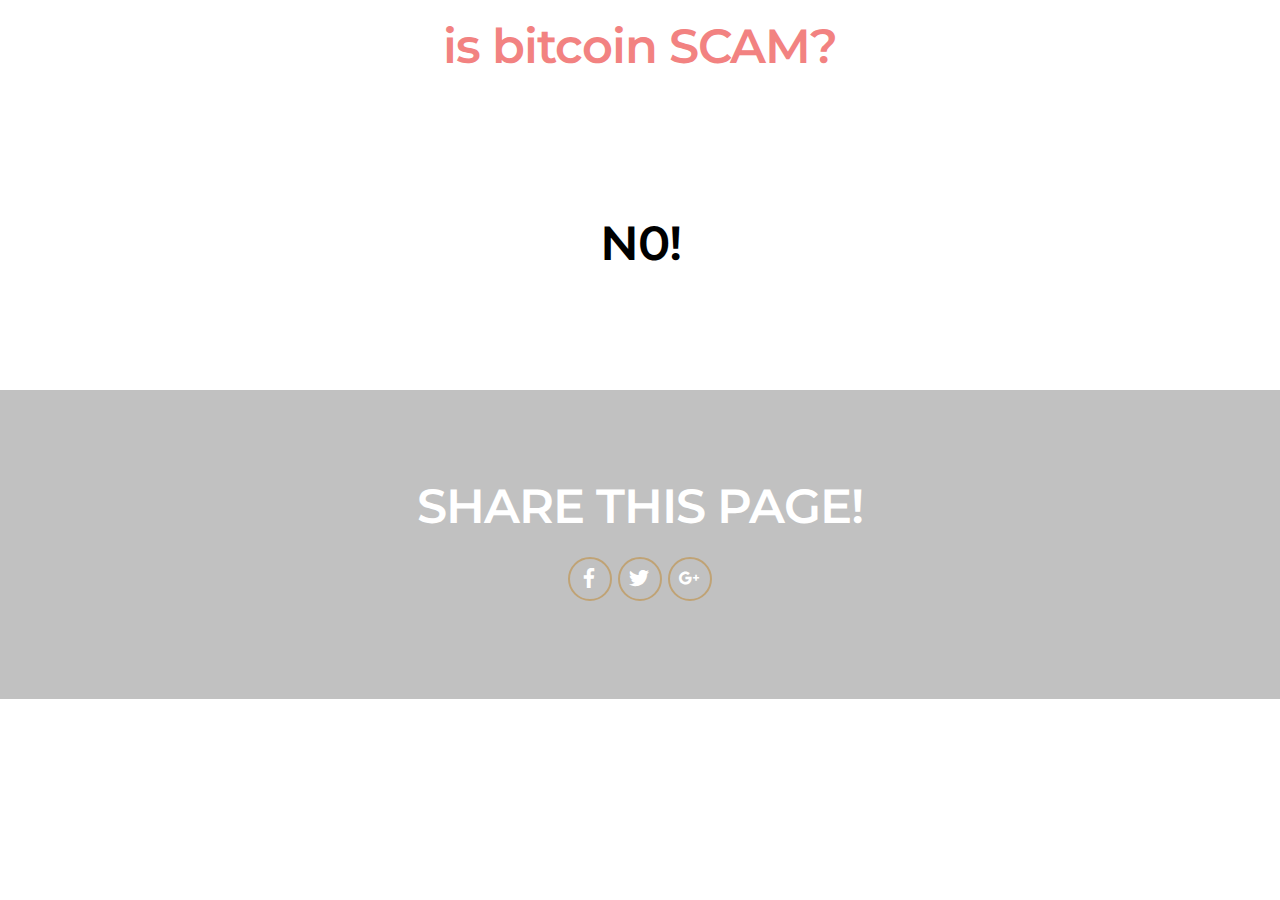
==== commit 87673c4d: "css changes" ====
--- a/index.html
+++ b/index.html
@@ -41,13 +41,14 @@
     <div class="container">
         <div class="row">
             <div class="col-md-8 col-md-offset-2 text-xs-center">
-                <h3 class="mbr-section-title display-2">NOT YET!</h3>
+                <h1 class="mbr-section-title display-2">N0!</h1>
                 
                 
             </div>
         </div>
     </div>
     <div class='"container'>
+      <div class="row">
       <script async src="//pagead2.googlesyndication.com/pagead/js/adsbygoogle.js"></script>
 <!-- fad -->
 <ins class="adsbygoogle"
@@ -58,7 +59,7 @@
 <script>
 (adsbygoogle = window.adsbygoogle || []).push({});
 </script>
-
+    </div>
     </div>
 </section>
 
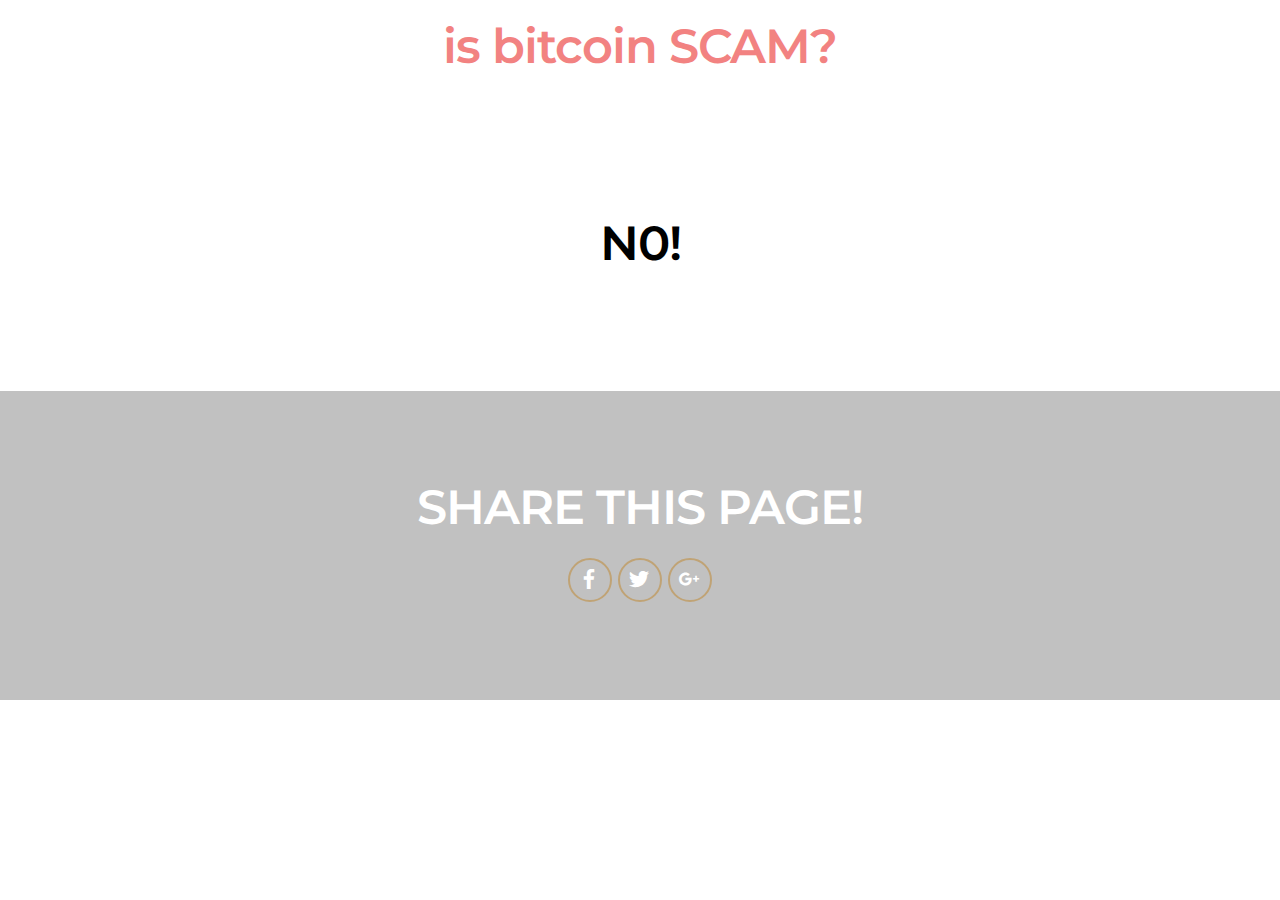
==== commit 61b1f748: "css changes" ====
--- a/index.html
+++ b/index.html
@@ -49,6 +49,7 @@
     </div>
     <div class='"container'>
       <div class="row">
+        <div class="col-md-8 col-md-offset-2 text-xs-center">
       <script async src="//pagead2.googlesyndication.com/pagead/js/adsbygoogle.js"></script>
 <!-- fad -->
 <ins class="adsbygoogle"
@@ -59,6 +60,7 @@
 <script>
 (adsbygoogle = window.adsbygoogle || []).push({});
 </script>
+    </div>
     </div>
     </div>
 </section>
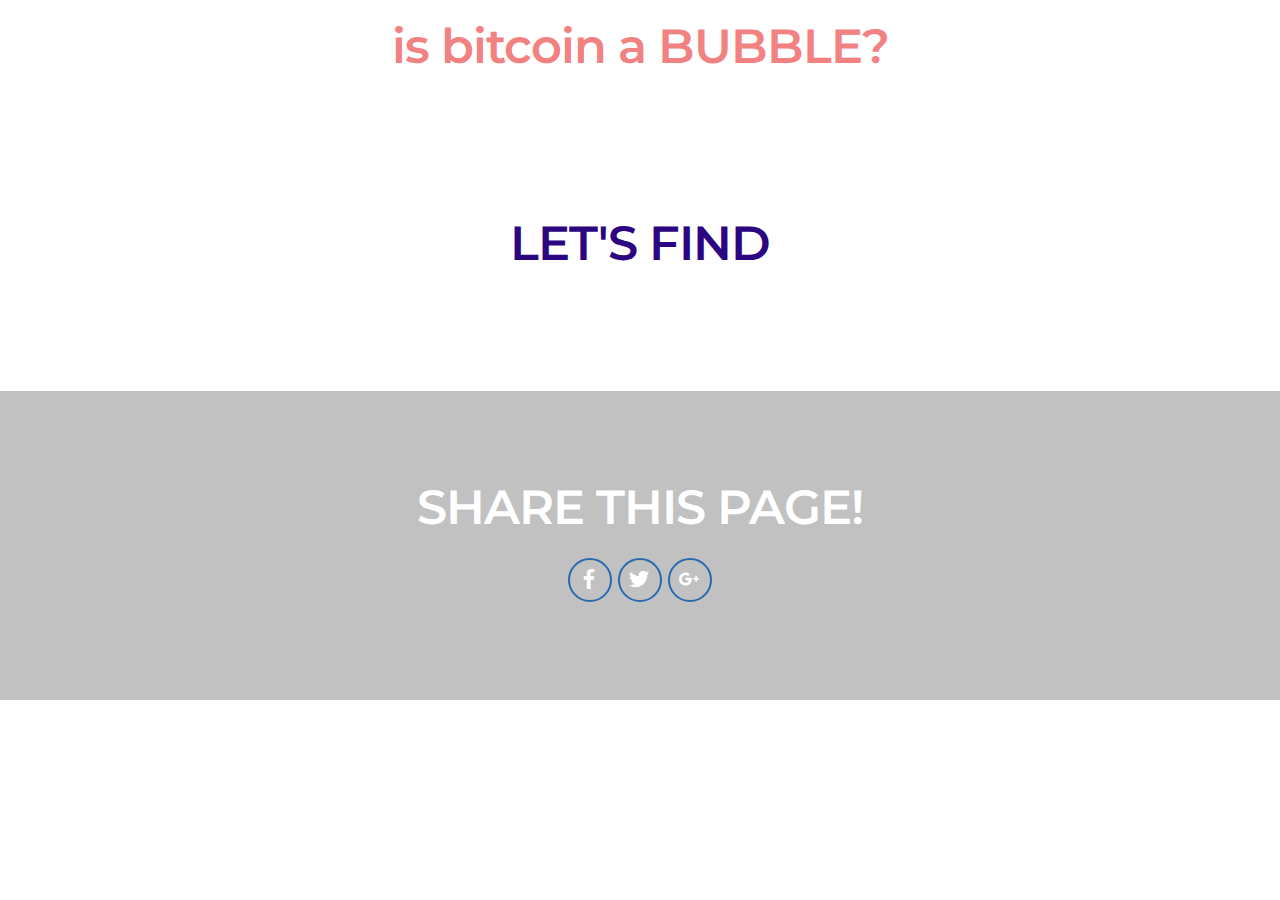
==== commit ec852898: "css changes" ====
--- a/index.html
+++ b/index.html
@@ -8,7 +8,7 @@
   <meta name="viewport" content="width=device-width, initial-scale=1">
   <link rel="shortcut icon" href="assets/images/logo.png" type="image/x-icon">
   <meta name="description" content="">
-  <title>Home</title>
+  <title>Is bitcoin a bubble</title>
   <link rel="stylesheet" href="https://fonts.googleapis.com/css?family=Montserrat:400,700">
   <link rel="stylesheet" href="https://fonts.googleapis.com/css?family=Raleway:100,100i,200,200i,300,300i,400,400i,500,500i,600,600i,700,700i,800,800i,900,900i">
   <link rel="stylesheet" href="https://fonts.googleapis.com/css?family=Lora:400,700,400italic,700italic&subset=latin">
@@ -24,30 +24,30 @@
   
 </head>
 <body>
-<section class="mbr-section mbr-section__container article" id="header3-4" data-rv-view="9" style="background-color: rgb(255, 255, 255); padding-top: 20px; padding-bottom: 20px;">
+<section class="mbr-section mbr-section__container article" id="header3-4" data-rv-view="0" style="background-color: rgb(255, 255, 255); padding-top: 20px; padding-bottom: 20px;">
     <div class="container">
         <div class="row">
             <div class="col-xs-12">
-                <h3 class="mbr-section-title display-2">is bitcoin SCAM?</h3>
+                <h3 class="mbr-section-title display-2">is bitcoin a BUBBLE?</h3>
                 <small class="mbr-section-subtitle"></small>
             </div>
         </div>
     </div>
 </section>
 
-<section class="engine"><a href="https://mobirise.co/g">create a website</a></section><section class="mbr-section article" id="msg-box3-6" data-rv-view="13" style="background-color: rgb(255, 255, 255); padding-top: 120px; padding-bottom: 120px;">
+<section class="engine"><a href="https://mobirise.co/g">create your own website for free</a></section><section class="mbr-section article" id="msg-box3-6" data-rv-view="2" style="background-color: rgb(255, 255, 255); padding-top: 120px; padding-bottom: 120px;">
 
     
     <div class="container">
         <div class="row">
             <div class="col-md-8 col-md-offset-2 text-xs-center">
-                <h1 class="mbr-section-title display-2">N0!</h1>
+                <h3 class="mbr-section-title display-2"><a href="page1.html" class="text-danger">LET'S FIND</a></h3>
                 
                 
             </div>
         </div>
     </div>
-    <div class='"container'>
+    <div class="container">
       <div class="row">
         <div class="col-md-8 col-md-offset-2 text-xs-center">
       <script async src="//pagead2.googlesyndication.com/pagead/js/adsbygoogle.js"></script>
@@ -62,10 +62,11 @@
 </script>
     </div>
     </div>
-    </div>
+</div>
+
 </section>
 
-<section class="mbr-section mbr-section-md-padding" id="social-buttons3-7" data-rv-view="16" style="background-color: rgb(193, 193, 193); padding-top: 90px; padding-bottom: 90px;">
+<section class="mbr-section mbr-section-md-padding" id="social-buttons3-7" data-rv-view="5" style="background-color: rgb(193, 193, 193); padding-top: 90px; padding-bottom: 90px;">
     
     <div class="container">
         <div class="row">
@@ -101,8 +102,9 @@
   <script src="assets/social-likes/social-likes.js"></script>
   <script src="assets/viewport-checker/jquery.viewportchecker.js"></script>
   <script src="assets/theme/js/script.js"></script>
-  
+  <script async defer src="//assets.pinterest.com/js/pinit.js"></script>
   
   <input name="animation" type="hidden">
+  <script async defer src="//assets.pinterest.com/js/pinit.js"></script>
   </body>
 </html>--- a/assets/mobirise/css/mbr-additional.css
+++ b/assets/mobirise/css/mbr-additional.css
@@ -75,7 +75,7 @@
   font-family: 'Lora', serif;
 }
 .bg-primary {
-  background-color: #c0a375 !important;
+  background-color: #2969b0 !important;
 }
 .bg-success {
   background-color: #90a878 !important;
@@ -87,11 +87,11 @@
   background-color: #f3c649 !important;
 }
 .bg-danger {
-  background-color: #f28281 !important;
+  background-color: #2b0680 !important;
 }
 .btn-primary {
-  background-color: #c0a375;
-  border-color: #c0a375;
+  background-color: #2969b0;
+  border-color: #2969b0;
   color: #ffffff;
 }
 .btn-primary:hover,
@@ -100,14 +100,14 @@
 .btn-primary:active,
 .btn-primary.active {
   color: #ffffff;
-  background-color: #a07e49;
-  border-color: #a07e49;
+  background-color: #1b4472;
+  border-color: #1b4472;
 }
 .btn-primary.disabled,
 .btn-primary:disabled {
   color: #ffffff !important;
-  background-color: #a07e49 !important;
-  border-color: #a07e49 !important;
+  background-color: #1b4472 !important;
+  border-color: #1b4472 !important;
 }
 .btn-secondary {
   background-color: #bfcecb;
@@ -190,8 +190,8 @@
   border-color: #e1a90f !important;
 }
 .btn-danger {
-  background-color: #f28281;
-  border-color: #f28281;
+  background-color: #2b0680;
+  border-color: #2b0680;
   color: #ffffff;
 }
 .btn-danger:hover,
@@ -200,19 +200,19 @@
 .btn-danger:active,
 .btn-danger.active {
   color: #ffffff;
-  background-color: #eb3d3c;
-  border-color: #eb3d3c;
+  background-color: #120337;
+  border-color: #120337;
 }
 .btn-danger.disabled,
 .btn-danger:disabled {
   color: #ffffff !important;
-  background-color: #eb3d3c !important;
-  border-color: #eb3d3c !important;
+  background-color: #120337 !important;
+  border-color: #120337 !important;
 }
 .btn-primary-outline {
   background: none;
-  border-color: #8e7041;
-  color: #8e7041;
+  border-color: #16385d;
+  color: #16385d;
 }
 .btn-primary-outline:hover,
 .btn-primary-outline:focus,
@@ -220,14 +220,14 @@
 .btn-primary-outline:active,
 .btn-primary-outline.active {
   color: #ffffff;
-  background-color: #c0a375;
-  border-color: #c0a375;
+  background-color: #2969b0;
+  border-color: #2969b0;
 }
 .btn-primary-outline.disabled,
 .btn-primary-outline:disabled {
   color: #ffffff !important;
-  background-color: #c0a375 !important;
-  border-color: #c0a375 !important;
+  background-color: #2969b0 !important;
+  border-color: #2969b0 !important;
 }
 .btn-secondary-outline {
   background: none;
@@ -311,8 +311,8 @@
 }
 .btn-danger-outline {
   background: none;
-  border-color: #e82625;
-  color: #e82625;
+  border-color: #0a011f;
+  color: #0a011f;
 }
 .btn-danger-outline:hover,
 .btn-danger-outline:focus,
@@ -320,17 +320,17 @@
 .btn-danger-outline:active,
 .btn-danger-outline.active {
   color: #ffffff;
-  background-color: #f28281;
-  border-color: #f28281;
+  background-color: #2b0680;
+  border-color: #2b0680;
 }
 .btn-danger-outline.disabled,
 .btn-danger-outline:disabled {
   color: #ffffff !important;
-  background-color: #f28281 !important;
-  border-color: #f28281 !important;
+  background-color: #2b0680 !important;
+  border-color: #2b0680 !important;
 }
 .text-primary {
-  color: #c0a375 !important;
+  color: #2969b0 !important;
 }
 .text-success {
   color: #90a878 !important;
@@ -342,7 +342,7 @@
   color: #f3c649 !important;
 }
 .text-danger {
-  color: #f28281 !important;
+  color: #2b0680 !important;
 }
 .alert-success {
   background-color: #90a878;
@@ -354,39 +354,39 @@
   background-color: #f3c649;
 }
 .alert-danger {
-  background-color: #f28281;
+  background-color: #2b0680;
 }
 .btn-social {
-  border-color: #c0a375;
+  border-color: #2969b0;
 }
 .btn-social:hover {
-  background: #c0a375;
+  background: #2969b0;
 }
 .mbr-company .list-group-item.active .list-group-text {
-  color: #c0a375;
+  color: #2969b0;
 }
 .mbr-footer p a,
 .mbr-footer ul a {
-  color: #c0a375;
+  color: #2969b0;
 }
 .mbr-footer-content li::before,
 .mbr-footer .mbr-contacts li::before {
-  background: #c0a375;
+  background: #2969b0;
 }
 .mbr-footer-content li a:hover,
 .mbr-footer .mbr-contacts li a:hover {
-  color: #c0a375;
+  color: #2969b0;
 }
 .lead a,
 .lead a:hover {
-  color: #c0a375;
+  color: #2969b0;
 }
 .lead blockquote {
-  border-color: #c0a375;
+  border-color: #2969b0;
 }
 .mbr-plan-header.bg-primary .mbr-plan-subtitle,
 .mbr-plan-header.bg-primary .mbr-plan-price-desc {
-  color: #e8ddcd;
+  color: #79aae0;
 }
 .mbr-plan-header.bg-success .mbr-plan-subtitle,
 .mbr-plan-header.bg-success .mbr-plan-price-desc {
@@ -402,11 +402,11 @@
 }
 .mbr-plan-header.bg-danger .mbr-plan-subtitle,
 .mbr-plan-header.bg-danger .mbr-plan-price-desc {
-  color: #ffffff;
+  color: #5612f4;
 }
 .mbr-small-footer a,
 .mbr-gallery-filter li:hover {
-  color: #c0a375;
+  color: #2969b0;
 }
 .scrollToTop_wraper {
   opacity: 0 !important;
@@ -422,6 +422,9 @@
 #msg-box3-6 p {
   color: #000;
 }
+#msg-box3-6 .mbr-section-title {
+  text-align: center;
+}
 #social-buttons3-7 .mbr-section-title,
 #social-buttons3-7 .btn-social {
   color: #fff;
